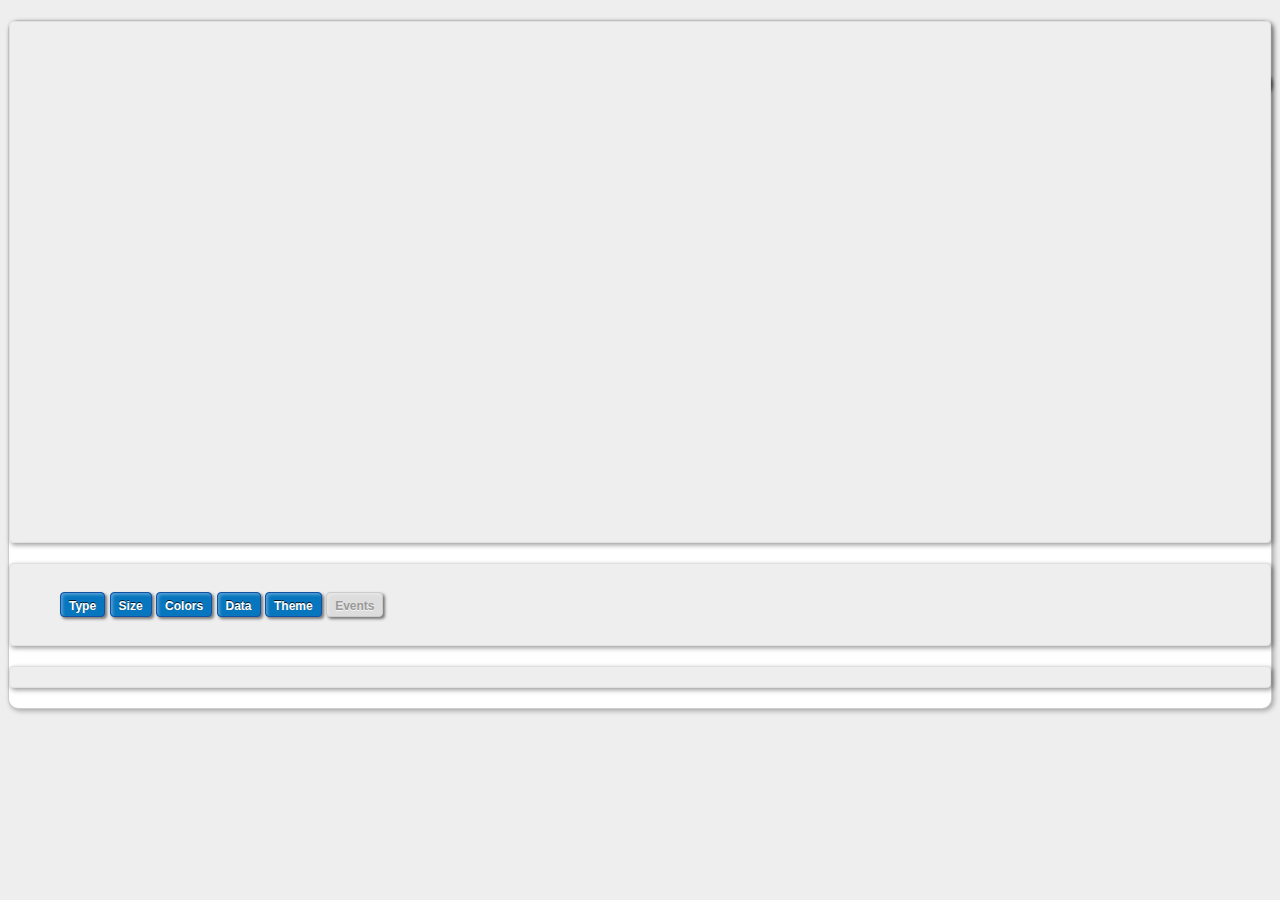
==== index.html @ 9b586f79 "in the middle of refactoring the jPicker calls" ====
<!DOCTYPE html>
<html class="no-js" lang="en">
<head>
	<meta charset="utf-8">
	<title>D3 Chart Builder</title>
	<meta name="description" content="">
	<meta name="author" content="">	
	<!--Microsoft. Delete if not required -->
	<meta http-equiv="cleartype" content="on">
	<meta http-equiv="X-UA-Compatible" content="IE=edge,chrome=1">
	<!-- Icons -->
	<link title="iPhone4" rel="apple-touch-icon-precomposed" sizes="114x114" href="img/ios-114.png">
	<link title="iPad" rel="apple-touch-icon-precomposed" sizes="72x72" href="img/ios-72.png">
	<link title="iPhone3" rel="apple-touch-icon-precomposed" href="img/ios.png">
	<link title="nokia" rel="shortcut icon" href="img/ios.png">
	<link title="Favicon" rel="shortcut icon" href="/favicon.ico">
	<!--iOS. Delete if not required -->
	<meta name="apple-mobile-web-app-capable" content="yes">
	<link rel="apple-touch-icon" href="/apple-touch-icon.png">
	<!-- Mobile viewport optimized: j.mp/bplateviewport -->	
	<meta name="viewport" content="width=device-width,initial-scale=1.0">
	<!-- CSS -->
	<link rel="stylesheet" href="css/style.css?v=1">
	<link rel="stylesheet" href="css/skin.css?v=1">
	<link rel="stylesheet" href="css/jPicker-1.1.6.min.css?v=1">
	<!-- jQuery and HTML5 script so IE knows how to style the html5 elements -->
	<script src="js/libs/jquery.js"></script>
	<script src="js/libs/d3.v3.min.js"></script>
	<script src="js/libs/html5.js"></script>
</head>
<body>
<div id="wrap">
    <!-- begin #content -->
    <div id="content">
    	<div class="page" role="main">

    		<section id="actionNav" class="grid">
	    		<nav role="navigation" class="grid-12">
	    			<ul>
	    				<li class="label">Build Options:</li>
	    				<li>
	    					<a class="icon-question-sign" name="#build-help">help</a>
							<div class="helpBox">
							    <div id="build-help">
							        <div class="helpContent">
							          	<h2>Build Options</h2>
							          	<p>In this menu you can:</p>
							          	<ol>
							          		<li><strong>Update Chart Preview:</strong> Once you make changes to the chart options, you can update the preview of the chart to see what it looks like.</li>
							          		<li><strong>Reset Chart:</strong> This button resets the entire interface back to the default settings.</li>
							          		<li><strong>Save Chnages:</strong> You can save your current chart. This will save to a cookie and can only store one chart at a time.</li>
							          		<li><strong>Load Saved Chart:</strong> If you have saved a chart you can quickly reload it.</li>
							          		<li><strong>Generate Chart Code:</strong> This will package up the chart for you as a zip file. This will include HTML, CSS and all the Javascript you need to embed the chart onto a webpage. If data has been uploaded, it will save that in a file in the "data" folder.</li>
							          	</ol>
							        </div>
							    </div>
							</div>
	    				</li>
						<li><input type="button" value="Update Chart Preview" class="btn rounded" id="build-update"></li>
						<li><input type="button" value="Reset Chart" class="btn rounded" id="build-reset"></li>
						<li><input type="button" value="Save Changes" class="btn rounded" id="build-save"></li>
						<li><input type="button" value="Load Saved Chart" class="btn rounded" id="build-load"></li>
						<li><input type="submit" value="Generate Chart Code" class="btn rounded" id="build-submit"></li>
					</ul>
	    		</nav>
    		</section>
    		
    		<section role="region" class="rounded">		   				
	 	   		<div class="grid">
	 	   			<div class="grid-9 chart-grid">
						<div class="module">
							<div id="chart-preview"></div>
							<style id="chart-style"></style>
						</div>
					</div>
					<div class="grid-3 last">
						<nav id="formNav" class="module">
							<ul>
								<li class="btn"><a href="#">Type</a></li>
								<li class="btn"><a href="#">Size</a></li>
								<li class="btn"><a href="#">Colors</a></li>
								<li class="btn"><a href="#">Data</a></li>
								<li class="btn"><a href="#">Theme</a></li>
								<li class="btn inactive"><a href="#">Events</a></li>
							</ul>
						</nav>
						
						<form class="form-stacked module" id="chart-settings">
							
							<!-- Chart Type -->
	 	   					<fieldset class="type">
							    <legend>Chart Type</legend>
								<ul>
							        <li>
							          	<label for="type-chart">Select Chart Type</label>
							          	<a class="icon-question-sign" name="#type-chart-help">help</a>
							          	<div class="helpBox">
							          		<div id="type-chart-help">
							          			<div class="helpContent">
							          				<h2>Chart Type</h2>
							          				<p>This allows you to select one of the available chart layouts. Each layout type will have one or more variations. This can be changed from the select box that appears once the primary layout has been chosen.</p>
							          				<p class="chart-pie">help for the pie chart</p>
							          				<p class="chart-pack">help for the pack chart</p>
							          				<p class="chart-sunburst">help for the sunburst chart</p>
							          				<p class="chart-force">help for the force chart</p>
							          				<p class="chart-area">help for the area chart</p>
							          				<p class="chart-bar">help for the bar chart</p>
							          				<p class="chart-chord">help for the chord chart</p>
							          			</div>
							          		</div>
							          	</div>
							          	<select id="type-chart" name="type-chart" class="required">
											<option value="0" data-allowed="none" selected="selected">-- select a chart type --</option>
								            <option value="pie" data-allowed="both">Pie</option>
											<option value="pack" data-allowed="nested">Pack</option>
											<option value="sunburst" data-allowed="nested">Sunburst</option>
											<option value="force" data-allowed="nested">Force</option>
											<option value="area" data-allowed="quantitative">Area</option>
											<option value="bar" data-allowed="quantitative">Bar</option>
											<option value="chord" data-allowed="matrix">Chord</option>
							            </select>
							            <span class="error" title="type-chart"></span>
							        </li>
							        <!--
									<li class="type-settings pie">
										<label for="type-chart-pie">Pie Type</label>
										<a class="icon-question-sign" name="#type-chart-pie-help">help</a>
							          	<div class="helpBox">
							          		<div id="type-chart-pie-help">
							          			<div class="helpContent">
							          				<h2>Pie Charts</h2>
							          				<p>This chart will give you a basic pie chart layout. For more about <a href="http://en.wikipedia.org/wiki/Pie_chart">pie charts</a>.</p>
							          				<p>Pie charts have an <a href="http://en.wikipedia.org/wiki/Ordinal_scale#Ordinal_scale">ordinal data</a> structure. This can either be a flat ordinal scale, or nested.</p>
							          			</div>
							          		</div>
							          	</div>
										<select id="type-chart-pie" name="type-chart-pie">
											<option value="pie" selected="selected">Pie</option>
											<option value="donut">Donut</option>
										</select>
									</li>
									-->
									<li class="type-settings pack">
										<label for="type-chart-pack">Pack Type</label>
										<a class="icon-question-sign" name="#type-chart-pack-help">help</a>
							          	<div class="helpBox">
							          		<div id="type-chart-pack-help">
							          			<div class="helpContent">
							          				<h2>Pack Charts</h2>
							          				<p>Pack charts lay out data in clusters. There are two types of Pack charts.</p>
							          				<ol>
							          					<li>Standard Pack layout - each level of the data is clustered together.</li>
							          					<li>Pack layout - these charts <em>flatten</em> the data. Each data set group is represented by a different color.</li>
							          				</ol>
							          				<p>The Pack layout takes only <a href="http://en.wikipedia.org/wiki/Ordinal_scale#Ordinal_scale">ordinal data</a> sets that are nested in nature.</p>
							          			</div>
							          		</div>
							          	</div>
										<select id="type-chart-pack" name="type-chart-pack">
											<option value="pack" selected="selected">Nested</option>
											<option value="bubble">Flat (bubble)</option>
										</select>
									</li>
									<!--
									<li class="type-settings sunburst">
										<label for="type-chart-sunburst">Sunburst Type</label>
										<a class="icon-question-sign" name="#type-chart-sunburst-help">help</a>
							          	<div class="helpBox">
							          		<div id="type-chart-sunburst-help">
							          			<div class="helpContent">
							          				<h2>Sunburst Chart</h2>
							          				<p>The <a href="http://en.wikipedia.org/wiki/Pie_chart#Ring_chart_.2F_Multilevel_pie_chart">Sunburst (Ring Chart)</a> is essentially a pie chart that displays multiple levels of data.</p>
							          				<p>The Sunburst layout takes only <a href="http://en.wikipedia.org/wiki/Ordinal_scale#Ordinal_scale">ordinal data</a> sets that are nested in nature.</p>
							          			</div>
							          		</div>
							          	</div>
										<select id="type-chart-sunburst" name="type-chart-sunburst">
											<option value="" selected="selected"></option>
											<option value=""></option>
										</select>
									</li>
									-->
									<!--
									<li class="type-settings force">
										<label for="type-chart-force">Force Type</label>
										<a class="icon-question-sign" name="#type-chart-force-help">help</a>
							          	<div class="helpBox">
							          		<div id="type-chart-force-help">
							          			<div class="helpContent">
							          				<h2>Force Chart</h2>
							          				<p>The force layout is represents a tree structure. The Force layout takes only <a href="http://en.wikipedia.org/wiki/Ordinal_scale#Ordinal_scale">ordinal data</a> sets that are nested in nature.</p>
							          			</div>
							          		</div>
							          	</div>
										<select id="type-chart-force" name="type-chart-force">
											<option value="" selected="selected">collapsable</option>
											<option value="">non-collapsable</option>
										</select>
									</li>
									-->
									<!--
									<li class="type-settings area">
										<label for="type-chart-area">Area Type</label>
										<a class="icon-question-sign" name="#type-chart-area-help">help</a>
							          	<div class="helpBox">
							          		<div id="type-chart-area-help">
							          			<div class="helpContent">
							          				<h2>Area chart</h2>
							          				<p>The Area chart plots flat data. It draws a coloured area beneath it to represent the data values.</p>
							          				<p>This chart type takes both <a href="http://en.wikipedia.org/wiki/Ordinal_scale#Ordinal_scale">ordinal</a> and <a href="http://en.wikibooks.org/wiki/Statistics/Different_Types_of_Data/Quantitative_and_Qualitative_Data">quantitative</a> data sets.</p>
							          				<p>These chart types can have multiple scale and range definitions (to be completed....)</p>
							          			</div>
							          		</div>
							          	</div>
										<select id="type-chart-area" name="type-chart-area">
											<option value="" selected="selected">plain</option>
											<option value="">data points</option>
										</select>
									</li>
									-->
									<!--
									<li class="type-settings bar">
										<label for="type-chart-bar">Bar Type</label>
										<a class="icon-question-sign" name="#type-chart-bar-help">help</a>
							          	<div class="helpBox">
							          		<div id="type-chart-bar-help">
							          			<div class="helpContent">
							          				<h2>Bar Chart</h2>
							          				<p>The Bar chart plots flat data. It draws a tower to represent each of the data values.</p>
							          				<p>This chart type takes <a href="http://en.wikipedia.org/wiki/Ordinal_scale#Ordinal_scale">ordinal</a> data.</p>
							          				<p>These chart types can have multiple scale and range definitions (to be completed....)</p>
							          			</div>
							          		</div>
							          	</div>
										<select id="type-chart-bar" name="type-chart-bar">
											<option value="" selected="selected">normal</option>
											<option value="">stacked</option>
										</select>
									</li>
									-->
									<!--
									<li class="type-settings chord">
										<label for="type-chart-chord">Chord Type</label>
										<a class="icon-question-sign" name="#type-chart-chord-help">help</a>
							          	<div class="helpBox">
							          		<div id="type-chart-chord-help">
							          			<div class="helpContent">
							          				<h2>Chord Chart</h2>
							          				<p>The Chord chart represents connections between data set members. Each member can have a value mapped to another member.</p>
							          				<p>The data groups are represented by the solid arcs on the outside of the chart. Each <em>chord</em> connects two data groups. The width of the chord at the base of the arc represents the relative size of the data compared with the total size of the data set. A chord that does not connect with another data group represents data in a group that maps to itself.</p>
							          				<p>The data that the chord chart takes is usually defined as a mtrix of values.</p>
							          			</div>
							          		</div>
							          	</div>
										<select id="type-chart-chord" name="type-chart-chord">
											<option value="" selected="selected">normal</option>
										</select>
									</li>
									-->
								</ul>
							</fieldset>
							
							<!-- Chart Size -->
							<fieldset class="size">
								<legend>Chart Size</legend>
								<ul>
									<li>
							          	<label for="size-height">Chart Height</label>
							          	<a class="icon-question-sign" name="#size-height-help">help</a>
							          	<div class="helpBox">
							          		<div id="size-height-help">
							          			<div class="helpContent">
							          				<h2>Chart Height</h2>
							          				<p>Sets the height of the chart. This number incorporates any padding that is added to the chart.</p>
							          				<p>This number is a measurement in pixels.</p>
							          				<p class="chart-force">The height of the <strong>Force chart</strong>. The center position of the chart will fall exactly halfway of this setting. Note: The data size and the force setting on the chart wil define the extent of the height of this chart.</p>
							          				<p class="chart-area">The height of the <strong>Area chart</strong>. The Y-axis is determined by this value minus the padding.</p>
							          				<p class="chart-bar">The height of the <strong>Bar chart</strong>. The Y-axis is determined by this value minus the padding.</p>
							          				<p class="chart-chord">The height of the <strong>Chord chart</strong>. The radius of the chart is determined by the height minus the padding</p>
							          			</div>
							          		</div>
							          	</div>
							            <input type="text" size="20" class="small required" name="size-height" id="size-height" value="700" placeholder="select chart height">
							            <span class="error" title="size-height"></span>
							        </li>
									<li>
							          	<label for="size-width">Chart Width</label>
							          	<a class="icon-question-sign" name="#size-width-help">help</a>
							          	<div class="helpBox">
							          		<div id="size-width-help">
							          			<div class="helpContent">
							          				<h2>Chart Width</h2>
							          				<p>Sets the height of the chart. This number incorporates any padding that is added to the chart.</p>
							          				<p>This number is a measurement in pixels.</p>
							          				<p class="chart-force">The width of the <strong>Force chart</strong>. The center position of the chart will fall exactly halfway of this setting. Note: The data size and the force setting on the chart wil define the extent of the width of this chart.</p>
							          				<p class="chart-area">The width of the <strong>Area chart</strong>. The X-axis is determined by this value minus the padding.</p>
							          				<p class="chart-bar">The width of the <strong>Bar chart</strong>. The X-axis is determined by this value minus the padding.</p>
							          				<p class="chart-chord">The width of the <strong>Chord chart</strong>. The radius of the chart is determined by the width minus the padding</p>
							          			</div>
							          		</div>
							          	</div>
							            <input type="text" size="20" class="small required" name="size-width" id="size-width" value="700" placeholder="select chart width">
							            <span class="error" title="size-width"></span>
							        </li>
									<li>
							          	<label for="size-outer-radius">Chart Outer Radius</label>
							          	<a class="icon-question-sign" name="#size-outer-radius-help">help</a>
							          	<div class="helpBox">
							          		<div id="size-outer-radius-help">
							          			<div class="helpContent">
							          				<h2>Chart Outer Radius</h2>
							          				<p>For circular charts such as the pie and sunburst layouts, this is the radius of the outer ring of the chart.</p>
							          				<p>This number is a measurement in pixels.</p>
													<p class="chart-pie">The <strong>Pie chart</strong> outer radius is the full extent of the chart. The labels exist outside of this measurement.</p>
													<p class="chart-pack">The <strong>Pack chart</strong> outer radius is the full extent of the chart. For the regular "nested" chart this represents the radius of the outermost circle on the chart. For the Flat (or bubble) chart. This value represents the bounding space that the data fits into.</p>
													<p class="chart-pack">This is the setting for the chart size and the data on it. Due to the nature of this chart, the padding setting is inert and will not affect this setting.</p>
													<p class="chart-sunburst">The <strong>Sunburst chart</strong> outer radius is the full extent of the chart.</p>
													<p class="chart-force">The outer radius has no affect on the <strong>Force chart</strong>.</p>
													<p class="chart-area">The outer radius has no affect on the <strong>Area chart</strong>.</p>
													<p class="chart-bar">The outer radius has no affect on the <strong>Bar chart</strong>.</p>
													<p class="chart-chord">The outer radius has no affect on the <strong>Chord chart</strong>.</p>
							          			</div>
							          		</div>
							          	</div>
							            <input type="text" size="20" class="small required" name="size-outer-radius" id="size-outer-radius" value="280" placeholder="select chart radius">
							            <span class="error" title="size-outer-radius"></span>
							        </li>
									<li>
							          	<label for="size-inner-radius">Chart Inner Radius</label>
							          	<a class="icon-question-sign" name="#size-inner-radius-help">help</a>
							          	<div class="helpBox">
							          		<div id="size-inner-radius-help">
							          			<div class="helpContent">
							          				<h2>Chart Inner Radius help</h2>
							          				<p>For charts that have an inner radius, this is the size in pixels of that radius.</p>
							          				<p>The pie chart can be turned into a donut chart by setting this attribute.</p>
													<p class="chart-pie">The <strong>Pie chart</strong> inner radius measures the gap in the middle of the chart. 0 is a perfect pie chart, Any positive number makes this chart a <em>donut</em>.</p>
													<p class="chart-pack">The <atrong>Pack chart</strong> does not use the inner radius property.</p>
													<p class="chart-sunburst">The <strong>Sunburst chart</strong> inner radius does not do anything. The area in the middle of the chart is determined by the structure of the data.</p>
													<p class="chart-force">The inner radius has no affect on the <strong>Force chart</strong>.</p>
													<p class="chart-area">The inner radius has no affect on the <strong>Area chart</strong>.</p>
													<p class="chart-bar">The inner radius has no affect on the <strong>Bar chart</strong>.</p>
													<p class="chart-chord">The inner radius on the <strong>Chord chart</strong> adjusts the spaces between the arc groups. The recommended values are between 0 and 10. 100 is the maximum value.</p>
							          			</div>
							          		</div>
							          	</div>
							            <input type="text" size="20" class="small required" name="size-inner-radius" id="size-inner-radius" value="10" placeholder="select chart radius">
							            <span class="error" title="size-inner-radius"></span>
							        </li>
									<li>
							          	<label for="size-padding">Chart Padding</label>
							          	<a class="icon-question-sign" name="#size-padding-help">help</a>
							          	<div class="helpBox">
							          		<div id="size-padding-help">
							          			<div class="helpContent">
							          				<h2>Chart Padding</h2>
							          				<p>This is the padding space between the edges of the chart. This attribute helps create free space around the edges of the chart.</p>
							          				<p class="chart-pie">For the Pie chart the padding will push the radius smaller if the outer-radius plus padding is larger than either the width or height setting.</p>
							          				<p class="chart-pack">This has no affect on the <strong>Pack chart</strong>. To set the spacing between the data points, use the <strong>data spacing</strong> attribute in the chart theme tab.</p>
							          				<p class="chart-sunburst">The <strong>Sunburst chart</strong> padding has no effect (Although this may be implemented in a future release.).</p>
							          				<p class="chart-force">The padding has no affect on the <strong>Force chart</strong>. The extent of the chart in relation to the width and height are determined by the data set and the force between each of the chart nodes.</p>
							          				<p class="chart-area">The <strong>Area chart</strong> padding will determine the space between the chart and the outer edge.</p>
							          				<p class="chart-bar">The <strong>Bar chart</strong> padding will determine the space between the chart and the outer edge.</p>
							          				<p class="chart-chord">The <strong>Chord chart</strong> padding will determine the space between the chart and the outer edge.</p>
							          			</div>
							          		</div>
							          	</div>
							            <input type="text" size="20" class="small required" name="size-padding" id="size-padding" value="20" placeholder="select chart padding">
							            <span class="error" title="size-padding"></span>
							        </li>
								</ul>
							</fieldset>
							
							<!-- Color Options -->
							<fieldset class="color">
								<legend>Chart Colors</legend>
								<ul>
									<li>
										<label>Chart Color Scheme</label>
										<a class="icon-question-sign" name="#color-scheme-help">help</a>
							          	<div class="helpBox">
							          		<div id="color-scheme-help">
							          			<div class="helpContent">
							          				<h2>Color Scheme</h2>
							          				<p>There are a number of pre-set color schemes defined. These color schemes color the data and chart components. A pre-set color scheme can be modified, or you can create your own one from scratch.</p>
							          				<p>To customise a color scheme, you can add or remove colour blocks, or simply re-define the palette size. The colors that are represented in the scheme are represented by the tiles at the bottom of this panel. To change a tiles colour, click on it and select a colour from the colour picker.</p>
													<p class="chart-pie">The color scheme on a <strong>Pie chart</strong> controls the data segments or <em>wedges</em> of the chart.</p>
													<p class="chart-pack">The "Nested" <strong>Pack chart</strong> uses only the first two colours in the scheme. The first is the background of the data groups, and the second the background of the data points.</p>
													<p class="chart-pack">The "Flat" <strong>Pack chart</strong> uses each colour in the scheme to represent the data of each group. The colours relate to the first level of data.</p>
													<p class="chart-sunburst">The <strong>Sunburst chart</strong> colour scheme represents each group in the data set. Each child data set that does not have any children of it's own will also inherit the same colur as it's parent.</p>
													<p class="chart-force">The <strong>Force chart</strong> colour scheme uses only the first 4 values of the palette. These are:</p>
													<ol class="chart-force">
														<li>The colour of the "group" nodes.</li>
														<li>The colour of the "group" node when collapsed.</li>
														<li>The colour of the data nodes.</li>
														<li>The colour of the "branches" on the tree.</li>
													</ol>
													<p class="chart-area">The <strong>Area chart</strong> colour scheme uses only the first 3 values of the palette. These are:</p>
													<ol class="chart-area">
														<li>The colour of the are underneath the data points.</li>
														<li>The colour of the line that connects the data points on the graph and the border colour of each of the data point circles.</li>
														<li>The colour of the circles that lie on each of the data points.</li>														
													</ol>
													<p class="chart-area">(In the future this chart will suport multiple categories, and the colour scheme will represent the colour of each data group. At that point the current values of the them may be whiched out to the theme object.)</p>
													<p class="chart-area">The <strong>Bar chart</strong> colour scheme uses only the first value of the palette. (In the future this chart will suport multiple categories, and the colour scheme will represent the colour of each data group.)</p>
													<p class="chart-chord">The color scheme on a <strong>Chord chart</strong> controls the data segments on the outer arc of the chart. The "chords" or inner arcs that join the edges of the circle will generally pick up the colour of the smallest data group. These "chords" have a reduced opacity from the outer arcs.</p>
							          			</div>
							          		</div>
							          	</div>
										<select id="color-scheme" name="color-scheme">
								            <option value="0">Custom</option>
											<option value="scheme1" selected="selected">Scheme 1</option>
											<option value="scheme2">Scheme 2</option>
											<option value="scheme3">Scheme 3</option>
											<option value="scheme4">Scheme 4</option>
											<option value="scheme5">Scheme 5</option><!-- Multicam -->
											<option value="scheme6">Scheme 6</option>
											<option value="scheme7">Scheme 7</option>
											<option value="scheme8">Scheme 8</option>
											<option value="scheme9">Scheme 9</option>
											<option value="scheme10">Scheme 10</option>
							            </select>
									</li>
									<li>
										<label>Color Palette Size</label>
										<a class="icon-question-sign" name="#color-palette-size-help">help</a>
							          	<div class="helpBox">
							          		<div id="color-palette-size-help">
							          			<div class="helpContent">
							          				<h2>Palette Size</h2>
							          				<p>There are 5 palette sizes that you can choose from. A pre-set colour scheme has it's own set size. This option lets you restrict or expand the pre-set colour scheme's size.</p>
							          				<p>The values are: 5, 10, 15, 20 and 30.</p>
							          			</div>
							          		</div>
							          	</div>
										<select id="color-palette-size" name="color-palette-size" class="small">
											<option value="0">auto</option>
								            <option value="5" selected="selected">5</option>
											<option value="10">10</option>
											<option value="15">15</option>
											<option value="20">20</option>
											<option value="30">30</option>
							            </select>
									</li>
									<li>
										<label>Add/Remove colors</label>
										<a class="icon-question-sign" name="#color-add-remove-help">help</a>
							          	<div class="helpBox">
							          		<div id="color-add-remove-help">
							          			<div class="helpContent">
							          				<h2>Add/Remove Colors</h2>
							          				<p>Add or remove colours from the current color scheme. If a another pre-defined colour scheme is chosen, then the amount of colours shown below are equal to that colour scheme's native size. Adding or removing or editing colours from a new pre-set colour scheme will need to be re-done.</p>
							          				<p>If you edit a colour and then remove it from the current selection, the changed colour will still exist (but not be imported into the chart). If you click the add colour button, it will then show the old colour.</p>
							          			</div>
							          		</div>
							          	</div>
										<div>
											<input type="button" class="btn" id="color-add" name="color-add" value="add color" />
											<input type="button" class="btn" id="color-remove" name="color-remove" value="remove color" />
										</div>
									</li>
									<li>
										<div class="palette">
											<ol>
												<li class="color"><input type="text" size="20"></li>
												<li class="color"><input type="text" size="20"></li>
												<li class="color"><input type="text" size="20"></li>
												<li class="color"><input type="text" size="20"></li>
												<li class="color"><input type="text" size="20"></li>
												<li class="color"><input type="text" size="20"></li>
												<li class="color"><input type="text" size="20"></li>
												<li class="color"><input type="text" size="20"></li>
												<li class="color"><input type="text" size="20"></li>
												<li class="color"><input type="text" size="20"></li>
												<li class="color"><input type="text" size="20"></li>
												<li class="color"><input type="text" size="20"></li>
												<li class="color"><input type="text" size="20"></li>
												<li class="color"><input type="text" size="20"></li>
												<li class="color"><input type="text" size="20"></li>
												<li class="color"><input type="text" size="20"></li>
												<li class="color"><input type="text" size="20"></li>
												<li class="color"><input type="text" size="20"></li>
												<li class="color"><input type="text" size="20"></li>
												<li class="color"><input type="text" size="20"></li>
												<li class="color"><input type="text" size="20"></li>
												<li class="color"><input type="text" size="20"></li>
												<li class="color"><input type="text" size="20"></li>
												<li class="color"><input type="text" size="20"></li>
												<li class="color"><input type="text" size="20"></li>
												<li class="color"><input type="text" size="20"></li>
												<li class="color"><input type="text" size="20"></li>
												<li class="color"><input type="text" size="20"></li>
												<li class="color"><input type="text" size="20"></li>
												<li class="color"><input type="text" size="20"></li>
												<li class="color"><input type="text" size="20"></li>
												<li class="color"><input type="text" size="20"></li>
											</ol>											
										</div>
									</li>									
								</ul>
							</fieldset>
							
							<!-- Data Options -->
							<fieldset class="data">
								<legend>Data Options</legend>
								<ul>
									<li>
							          	<label for="data-source">Data Source</label>
							          	<a class="icon-question-sign" name="#data-source-help">help</a>
							          	<div class="helpBox">
							          		<div id="data-source-help">
							          			<div class="helpContent">
							          				<h2>Data Source</h2>
							          				<p>There are 3 different sources of data available.</p>
							          				<ol>
							          					<li>Dummy</li>
							          					<li>URL</li>
							          					<li>File Upload</li>							          					
							          				</ol>
							          				<p>Once you have chosen your data set, click on the <strong>Update Chart Preview</strong> button to see the new data.</p>
							          				<p>Dummy data allows you to select from a list of dummy data sets so that you can start working on a chart design straight away. If Dummy data is set, then the program will select the most appropriate data for the current chart. If you wish to change to a different dummy data structure, there are a list of options in the <strong>Data Structure</strong> field.</p>
							          				<p>Pointing to a URL resouce to generate a chart from data that may exist on a 3rd party domain.</p>
							          				<p>You can also choose to uplaod data from a file from your computer. Different charts may only expect certain file types. Generally .json, .csv and .tsv files are supported.</p>
							          			</div>
							          		</div>
							          	</div>
							            <select id="data-source" name="data-source">
								            <option value="dummy" selected="selected">Dummy Data</option>
											<option value="url" >URL</option>
											<option value="file">Upload File</option>
							            </select>
							        </li>
									<li class="data-source dummy">
										<div class="flat">
								          	<label for="data-dummy-flat">Flat Data</label>
								          	<a class="icon-question-sign" name="#data-dummy-flat-help">help</a>
								          	<div class="helpBox">
								          		<div id="data-dummy-flat-help">
								          			<div class="helpContent">
								          				<h2>Data Dummy Flat</h2>
								          				<p>Here you can choose from 3 different flat data sets. These data sets are <strong><a href="http://en.wikipedia.org/wiki/Ordinal_scale#Ordinal_scale">ordinal</a></strong> and can only be chosen to be used on charts that support ordinal scales.</p>
								          				<p class="chart-pie">This data <strong>must</strong> be ordinal on one axis for the <strong>Pie chart</strong>. It can be either "Nested" or "Flat".</p>
								          				<p class="chart-pack">This data <strong>must</strong> be ordinal on one axis for the <strong>Pack chart</strong>. This chart must use "Nested" data.</p>
								          				<p class="chart-area">The <strong>Area chart</strong> only takes flat data. This can be "ordinal" or "quantitative".</p>
								          				<p class="chart-bar">The <strong>Bar chart</strong> only takes flat data. This can be "ordinal" or "quantitative".</p>
								          			</div>
								          		</div>
								          	</div>
								            <select id="data-dummy-flat" name="data-dummy-flat">
									            <option value="data/data1.json" selected="selected">data set 1</option>
												<option value="data/data2.json">data set 2</option>
												<option value="data/data3.json">data set 3</option>
								            </select>
							        	</div>
							        	<div class="nested">
							        		<label for="data-dummy-nested">Nested Data</label>
							        		<a class="icon-question-sign" name="#data-dummy-nested-help">help</a>
								          	<div class="helpBox">
								          		<div id="data-dummy-nested-help">
								          			<div class="helpContent">
								          				<h2>Data Nested</h2>
								          				<p>Here you can choose from 3 different nested data sets. These data sets are <strong><a href="http://en.wikipedia.org/wiki/Ordinal_scale#Ordinal_scale">ordinal</a></strong> and can only be chosen to be used on charts that support ordinal scales.</p>
								          				<p class="chart-pie">Nested data on the <strong>Pie</strong> will show each level of data at a time. To explore each data category further - click on the segment and it will <em>drill down</em> into that category.</p>
								          				<p class="chart-pack">This is the only dummy data allowed for the <strong>Pack chart</strong>.</p>
								          				<p class="chart-sunburst">This is the only dummy data allowed for the <strong>Sunburst chart</strong>.</p>
								          				<p class="chart-force">This is the only dummy data allowed for the <strong>Force chart</strong>.</p>
								          			</div>
								          		</div>
								          	</div>
								            <select id="data-dummy-nested" name="data-dummy-nested">
									            <option value="data/flare1.json" selected="selected">data set 1</option>
												<option value="data/flare2.json">data set 2</option>
												<option value="data/flare3.json">data set 3</option>
								            </select>
							        	</div>
							        	<div class="quantitative">
							        		<label for="data-dummy-quantitative">Quantitative Data</label>
							        		<a class="icon-question-sign" name="#data-dummy-quantitative-help">help</a>
								          	<div class="helpBox">
								          		<div id="data-dummy-quantitative-help">
								          			<div class="helpContent">
								          				<h2>Data Quantitative</h2>
								          				<p>Here you can choose from 3 different Quantitative data sets. These data sets consist of purely numerical value pairs and a primarily used for the <strong>Area</strong>, <strong>Bar</strong> and <strong>Line</strong> charts.</p>
								          				<p class="chart-area">The <strong>Area chart</strong> only takes flat data. This can be "ordinal" or "quantitative".</p>
								          				<p class="chart-bar">The <strong>Bar chart</strong> only takes flat data. This can be "ordinal" or "quantitative".</p>
								          			</div>
								          		</div>
								          	</div>
								            <select id="data-dummy-quantitative" name="data-dummy-quantitative">
									            <option value="data/data1.csv" selected="selected">data set 1</option>
												<option value="data/data2.csv">data set 2</option>
								            </select>
							        	</div>
							        	<div class="matrix">
							        		<label for="data-dummy-matrix">Matrix Data</label>
							        		<a class="icon-question-sign" name="#data-dummy-matrix-help">help</a>
								          	<div class="helpBox">
								          		<div id="data-dummy-matrix-help">
								          			<div class="helpContent">
								          				<h2>Data Matrix</h2>
								          				<p>Here you can choose from 3 different Matrix data sets. These data sets consist of a martix of values that point to each other. They can represent the relationship between many different groups. One example would be how sets of populations compare to each other.</p>
								          				<p class="chart-chord">This is the only dummy data set allowed for the <strong>Chord chart</strong>.</p>
								          			</div>
								          		</div>
								          	</div>
								            <select id="data-dummy-matrix" name="data-dummy-matrix">
									            <option value="data/matrix.json" selected="selected">data set 1</option>
												<option value="data/matrix2.json">data set 2</option>
												<option value="data/matrix3.json">data set 3</option>
								            </select>
							        	</div>
							        </li>
									<li class="data-source url">
							          	<label for="data-url">Data URL</label>
							          	<a class="icon-question-sign" name="#data-url-help">help</a>
							          	<div class="helpBox">
							          		<div id="data-url-help">
							          			<div class="helpContent">
							          				<h2>Data Url</h2>
							          				<p>Add a URL to point to a data resource.</p>
							          				<p class="chart-pie">This data set must return data that is ordinal on one axis for the <strong>Pie chart</strong>. Values can be set in the <strong>data structure</strong> field.</p>
							          				<p class="chart-pack">This data set must return data that is ordinal on one axis for the <strong>Pack chart</strong>. Values can be set in the <strong>data structure</strong> field.</p>
							          				<p class="chart-sunburst">This data set must return data that is ordinal on one axis for the <strong>Sunburst chart</strong>. Values can be set in the <strong>data structure</strong> field.</p>
							          				<p class="chart-area">The <strong>Area chart</strong> only takes flat data. This can be "ordinal" or "quantitative".</p>
							          				<p class="chart-bar">The <strong>Bar chart</strong> only takes flat data. This can be "ordinal" or "quantitative".</p>	
							          				<p class="chart-chord">The <strong>Chord chart</strong> only takes data as a matrix of connected values.</p>   
							          			</div>
							          		</div>
							          	</div>
							            <input type="text" size="20" name="data-url" id="data-url" placeholder="URL of the data">
							        </li>
									<li class="data-source file">
							          	<label for="data-file">Select Data File <small>(.json, .csv, .tsv)</small></label>
							          	<a class="icon-question-sign" name="#data-file-help">help</a>
							          	<div class="helpBox">
							          		<div id="data-file-help">
							          			<div class="helpContent">
							          				<h2>Data File</h2>
							          				<p>Upload a file that contains data. Check first that the file has the correct format and data structure for the current chart.</p>
							          				<p class="chart-pie">This data set must return data that is ordinal on one axis for the <strong>Pie chart</strong>. Values can be set in the <strong>data structure</strong> field.</p>
							          				<p class="chart-pack">This data set must return data that is ordinal on one axis for the <strong>Pack chart</strong>. Values can be set in the <strong>data structure</strong> field.</p>
							          				<p class="chart-area">The <strong>Area chart</strong> only takes flat data. This can be "ordinal" or "quantitative".</p>
							          				<p class="chart-bar">The <strong>Bar chart</strong> only takes flat data. This can be "ordinal" or "quantitative".</p>
							          				<p class="chart-chord">The <strong>Chord chart</strong> only takes data as a matrix of connected values.</p>   
							          			</div>
							          		</div>
							          	</div>
							          	<input type="file" size="12" id="data-file" name="data-file">
							        </li>
									<li>
							          	<label for="data-structure">Data Structure</label>
							          	<a class="icon-question-sign" name="#data-structure-help">help</a>
							          	<div class="helpBox">
							          		<div id="data-structure-help">
							          			<div class="helpContent">
							          				<h2>Data Structure</h2>
							          				<p>This is where you can set the data structure for the graph. Charts that use a JSON format require the data fields to be defined. The default JSON structure is as such:</p>
							          				<p><strong>Flat example:</strong></p>

							          				<code>							          				
							          						{<br>
							          						    &nbsp;&nbsp;&nbsp;&nbsp;name : (string),<br>
							          						    &nbsp;&nbsp;&nbsp;&nbsp;value : (number)<br>						          						        							          		
							          					}							          					
							          				</code>
							          				<p><strong>Nested example:</strong></p>
							          				<code>							          				
							          						{<br>
							          						    &nbsp;&nbsp;&nbsp;&nbsp;name : (string),<br>
							          						    &nbsp;&nbsp;&nbsp;&nbsp;children : {<br>
							          						        &nbsp;&nbsp;&nbsp;&nbsp;&nbsp;&nbsp;&nbsp;&nbsp;name : (string),<br>
							          						        &nbsp;&nbsp;&nbsp;&nbsp;&nbsp;&nbsp;&nbsp;&nbsp;value : (number)<br>
							          					    	&nbsp;&nbsp;&nbsp;&nbsp;}<br>
							          					}							          					
							          				</code>
							          				<p class="chart-pie">The <strong>Pie chart</strong> uses the <em>name</em> field as the ordinal axis (or naming field) and the <em>value</em> field as the field values.</p>
							          			</div>
							          		</div>
							          	</div>
							            <select id="data-structure" name="data-structure">
								            <option value="flat" selected="selected">Ordinal Flat</option>
											<option value="nested">Ordinal Nested</option>
											<option value="quantitative">Quantitative</option>
											<option value="matrix">Matrix</option>
							            </select>
							        </li>
									<li class="data-attributes name">
							          	<label for="data-name">Data Name</label>
							          	<a class="icon-question-sign" name="#data-name-help">help</a>
							          	<div class="helpBox">
							          		<div id="data-name-help">
							          			<div class="helpContent">
							          				<h2>Data Name</h2>
							          				<p>This defines what atrribute in the data object takes the <strong>name</strong> of the data set. In the code example it is the value in red.</p>
							          				<p><strong>Nested example:</strong></p>
							          				<code>							          				
							          						{<br>
							          						    &nbsp;&nbsp;&nbsp;&nbsp;<strong>name</strong> : (string),<br>
							          						    &nbsp;&nbsp;&nbsp;&nbsp;children : {<br>
							          						        &nbsp;&nbsp;&nbsp;&nbsp;&nbsp;&nbsp;&nbsp;&nbsp;name : (string),<br>
							          						        &nbsp;&nbsp;&nbsp;&nbsp;&nbsp;&nbsp;&nbsp;&nbsp;value : (number)<br>
							          					    	&nbsp;&nbsp;&nbsp;&nbsp;}<br>
							          					}<br>							          					
							          				</code>
							          				<p class="chart-pie">The "ordinal" scale of the <strong>Pie chart</strong>.</p>
							          			</div>							          			
							          		</div>
							          	</div>
							            <input type="text" size="20" name="data-name" id="data-name" placeholder="select the name of a data item" value="name">
							        </li>
									<li class="data-attributes value">
							          	<label for="data-value">Data Value</label>
							          	<a class="icon-question-sign" name="#data-value-help">help</a>
							          	<div class="helpBox">
							          		<div id="data-value-help">
							          			<div class="helpContent">
							          				<h2>Data Value</h2>
							          				<p>This defines what atrribute in the data object takes the <strong>value</strong> of the data set. In the code example it is the value in red.</p>
							          				<p><strong>Nested example:</strong></p>
							          				<code>							          				
							          						{<br>
							          						    &nbsp;&nbsp;&nbsp;&nbsp;name : (string),<br>
							          						    &nbsp;&nbsp;&nbsp;&nbsp;children : {<br>
							          						        &nbsp;&nbsp;&nbsp;&nbsp;&nbsp;&nbsp;&nbsp;&nbsp;name : (string),<br>
							          						        &nbsp;&nbsp;&nbsp;&nbsp;&nbsp;&nbsp;&nbsp;&nbsp;<strong>value</strong> : (number)<br>
							          					    	&nbsp;&nbsp;&nbsp;&nbsp;}<br>
							          					}<br>							          				
							          				</code>
							          				<p class="chart-pie">The "quntitative" scale of the <strong>Pie chart</strong>.</p>
							          			</div>
							          		</div>
							          	</div>
							            <input type="text" size="20" name="data-value" id="data-value" placeholder="select the value of a data item" value="size">
							        </li>
									<li class="data-attributes children">
							          	<label for="data-children">Data Children</label>
							          	<a class="icon-question-sign" name="#data-children-help">help</a>
							          	<div class="helpBox">
							          		<div id="data-children-help">
							          			<div class="helpContent">
							          				<h2>Data Children</h2>
							          				<p>This defines what atrribute in the data object defines the <strong>children</strong> in each layer of the data set. In the code example it is the value in red.</p>
							          				<p><strong>Nested example:</strong></p>
							          				<code>							          				
							          						{<br>
							          						    &nbsp;&nbsp;&nbsp;&nbsp;name : (string),<br>
							          						    &nbsp;&nbsp;&nbsp;&nbsp;<strong>children</strong> : {<br>
							          						        &nbsp;&nbsp;&nbsp;&nbsp;&nbsp;&nbsp;&nbsp;&nbsp;name : (string),<br>
							          						        &nbsp;&nbsp;&nbsp;&nbsp;&nbsp;&nbsp;&nbsp;&nbsp;value : (number)<br>
							          					    	&nbsp;&nbsp;&nbsp;&nbsp;}<br>
							          					}							          					
							          				</code>
							          			</div>
							          		</div>
							          	</div>
							            <input type="text" size="20" name="data-children" id="data-children" placeholder="select the child name of a data item" value="group">
							        </li>
							        <li class="data-attributes x">
							          	<label for="data-x">Data X</label>
							          	<a class="icon-question-sign" name="#data-x-help">help</a>
							          	<div class="helpBox">
							          		<div id="data-x-help">
							          			<div class="helpContent">
							          				<h2>Data X</h2>
							          				<p>This defines what atrribute in the data object defines the <strong>X</strong> value of the data set. In the code example it is the value in red</p>
							          				<p>These data values are used for the <strong>Area</strong>, <strong>Bar</strong> and <strong>Scatterplot</strong> charts instead of the <strong>Name</strong>, <strong>Value</strong> and <strong>Children</strong> properties.</p>
							          				<p><strong>JSON example:</strong></p>
							          				<code>							          				
							          						{<br>
							          						    &nbsp;&nbsp;&nbsp;&nbsp;<strong>x</strong> : (number),<br>
							          						    &nbsp;&nbsp;&nbsp;&nbsp;y : (number)<br>
							          					}							          				
							          				</code>
							          				<p><strong>CSV example:</strong></p>
							          				<code>							          					
							          						<strong>x</strong>, y<br>
							          						1, 5<br>
							          						2, 8<br>
							          						3, 3<br>
							          						4, 12<br>
							          						5, 7<br>							          				
							          				</code>
							          			</div>
							          		</div>
							          	</div>
							            <input type="text" size="20" name="data-x" id="data-x" placeholder="select the name of the data on the X scale" value="x">
							        </li>
							        <li class="data-attributes y">
							          	<label for="data-y">Data Y</label>
							          	<a class="icon-question-sign" name="#data-y-help">help</a>
							          	<div class="helpBox">
							          		<div id="data-y-help">
							          			<div class="helpContent">
							          				<h2>Data X</h2>
							          				<p>This defines what atrribute in the data object defines the <strong>Y</strong> value of the data set. In the code example it is the value in red</p>
							          				<p>These data values are used for the <strong>Area</strong>, <strong>Bar</strong> and <strong>Scatterplot</strong> charts instead of the <strong>Name</strong>, <strong>Value</strong> and <strong>Children</strong> properties.</p>
							          				<p><strong>JSON example:</strong></p>
							          				<code>							          				
							          						{<br>
							          						    &nbsp;&nbsp;&nbsp;&nbsp;x : (number),<br>
							          						    &nbsp;&nbsp;&nbsp;&nbsp;<strong>y</strong> : (number)<br>
							          					}							          					
							          				</code>
							          				<p><strong>CSV example:</strong></p>
							          				<code>							          					
							          						x, <strong>y</strong><br>
							          						1, 5<br>
							          						2, 8<br>
							          						3, 3<br>
							          						4, 12<br>
							          						5, 7<br>							          					
							          				</code>
							          			</div>
							          		</div>
							          	</div>
							            <input type="text" size="20" name="data-y" id="data-y" placeholder="select the name of the data on the Y scale" value="y">
							        </li>
									<li class="data-scale scaleX">
							          	<label for="data-scaleX">Data Scale X</label>
							          	<a class="icon-question-sign" name="#data-scaleX-help">help</a>
							          	<div class="helpBox">
							          		<div id="data-scaleX-help">
							          			<div class="helpContent">
							          				<h2>Data Scale X</h2>
							          				<p>This defines the scale type on the X axis of the chart. These scales are only useful for the <strong>Area</strong>, <strong>Bar</strong> and <strong>Scatterplot</strong> charts.</p>
							          			</div>
							          		</div>
							          	</div>
							            <select id="data-scaleX" name="data-scaleX">
								            <option value="linear" selected="selected">linear</option>
											<option value="exponential">exponential</option>
											<option value="ordinal">ordinal</option>
							            </select>
							        </li>
									<li class="data-scale scaleY">
							          	<label for="data-scaleY">Data Scale Y</label>
							          	<a class="icon-question-sign" name="#data-scaleY-help">help</a>
							          	<div class="helpBox">
							          		<div id="data-scaleY-help">
							          			<div class="helpContent">
							          				<h2>Data Scale Y</h2>
							          				<p>This defines the scale type on the X axis of the chart. These scales are only useful for the <strong>Area</strong>, <strong>Bar</strong> and <strong>Scatterplot</strong> charts.</p>
							          			</div>
							          		</div>
							          	</div>
							            <select id="data-scaleY" name="data-scaleY">
								            <option value="linear" selected="selected">linear</option>
											<option value="exponential">exponential</option>
											<option value="ordinal">ordinal</option>
							            </select>
							        </li>
							        <li class="data-range rangeX">
							        	<label for="data-rangeX">Data Range X</label>
							        	<a class="icon-question-sign" name="#data-rangeX-help">help</a>
							          	<div class="helpBox">
							          		<div id="data-rangeX-help">
							          			<div class="helpContent">
							          				<h2>Data Range X</h2>
							          				<p>This defines the range of the data on the X axis of the chart. The default setting is <strong>auto</strong>, which will automatically select the full extent of the data.</p>
							          				<p>These scales are only useful for the <strong>Area</strong>, <strong>Bar</strong> and <strong>Scatterplot</strong> charts.</p>
							          			</div>
							          		</div>
							          	</div>
							        	<input type="text" size="20" name="data-rangeX" id="data-rangeX" placeholder="select the range of the X scale" value="auto">
							        </li>
							        <li class="data-range rangeY">
							        	<label for="data-rangeY">Data Range Y</label>
							        	<a class="icon-question-sign" name="#data-rangeY-help">help</a>
							          	<div class="helpBox">
							          		<div id="data-rangeY-help">
							          			<div class="helpContent">
							          				<h2>Data Range Y</h2>
							          				<p>This defines the range of the data on the Y axis of the chart. The default setting is <strong>auto</strong>, which will automatically select the full extent of the data.</p>
							          				<p>These scales are only useful for the <strong>Area</strong>, <strong>Bar</strong> and <strong>Line</strong> charts.</p>
							          			</div>
							          		</div>
							          	</div>
							        	<input type="text" size="20" name="data-rangeY" id="data-rangeY" placeholder="select the range of the Y scale" value="auto">
							        </li>
								</ul>
							</fieldset>
							
							<!-- Chart Theme -->
							<fieldset class="theme">
								<legend>Chart Theme</legend>
								<!-- background style -->
								<input type="hidden" id="color-value" name="color-value" value="" />
								<ul>
									<li>
										<input type="checkbox" id="theme-background" name="theme-background" class="show-section checkField">
										<label for="theme-background">Chart Background</label>
									</li>
									<li class="theme-background">
							          	<label for="theme-background-color">Background Color</label>
							          	<a class="icon-question-sign" name="#data-background-color-help">help</a>
							          	<div class="helpBox">
							          		<div id="data-background-color-help">
							          			<div class="helpContent">
							          				<h2>Theme Background Color</h2>
							          				<p>The background colour of the chart.</p>
							          			</div>
							          		</div>
							          	</div>
							          	<div>
							            	<input type="text" size="20" class="small" name="theme-background-color" id="theme-background-color" placeholder="select a background color" value="ffffff">
							        	</div>
							        </li>
								</ul>
								<!-- header style -->
								<ul>
									<li>
										<input type="checkbox" id="theme-header" name="theme-header" class="show-section checkField">
										<label for="theme-header">Chart Header</label>
									</li>
									<li class="theme-header">
							          	<label for="theme-header-size">Header Name</label>
							          	<a class="icon-question-sign" name="#data-header-name-help">help</a>
							          	<div class="helpBox">
							          		<div id="data-header-name-help">
							          			<div class="helpContent">
							          				<h2>Theme Header Name</h2>
							          				<p>A Header for the chart can be used.</p>
							          				<p class="chart-pie">The "nested" <strong>Pie chart</strong> will display the category name in the header position when the user drills down into the data.</p>
							          			</div>
							          		</div>
							          	</div>
							            <input type="text" size="20" class="validate" name="theme-header-name" id="theme-header-name" placeholder="choose a header name">
							            <span class="error" title="theme-header-name"></span>
							        </li>
									<li class="theme-header">
							          	<label for="theme-header-size">Header Size</label>
							          	<a class="icon-question-sign" name="#data-header-size-help">help</a>
							          	<div class="helpBox">
							          		<div id="data-header-size-help">
							          			<div class="helpContent">
							          				<h2>Theme Header Size</h2>
							          				<p>This defines the size of the header text in pixels.</p>
							          			</div>
							          		</div>
							          	</div>
							            <input type="text" size="20" class="small validate" name="theme-header-size" id="theme-header-size" placeholder="choose a header size">
							            <span class="error" title="theme-header-size"></span>
							        </li>
									<li class="theme-header">
							          	<label for="theme-header-position">Header Position</label>
							          	<a class="icon-question-sign" name="#data-header-position-help">help</a>
							          	<div class="helpBox">
							          		<div id="data-header-position-help">
							          			<div class="helpContent">
							          				<h2>Theme Header Position</h2>
							          				<p>This defines the general position of the header. The exact position can be tweaked using values in the header offset fields.</p>
							          			</div>
							          		</div>
							          	</div>
							            <select class="small" id="theme-header-position" name="theme-header-position">
								            <option value="topleft" selected="selected">top left</option>
											<option value="topcenter">top center</option>
											<option value="topright">top right</option>
											<option value="centerleft">center left</option>
											<option value="centerright">center right</option>
											<option value="bottomleft">bottom left</option>
											<option value="bottomcenter">bottom center</option>
											<option value="bottomright">bottom right</option>
							            </select>
							        </li>
							        <li class="theme-header">
							          	<label for="theme-header-offsetX">Header Offset Left</label>
							          	<a class="icon-question-sign" name="#data-header-offsetX-help">help</a>
							          	<div class="helpBox">
							          		<div id="data-header-offsetX-help">
							          			<div class="helpContent">
							          				<h2>Theme Header Offset Left</h2>
							          				<p>This can be used to adjust the horizontal offset of the chart's header. Positive values will push the header to the right. Negative values will push the header to the left.</p>
							          			</div>
							          		</div>
							          	</div>
							            <input type="text" size="20" class="small validate" name="theme-header-offsetX" id="theme-header-offsetX" placeholder="header offset left" value="0">
							            <span class="error" title="theme-header-offsetX"></span>
							        </li>
									<li class="theme-header">
							          	<label for="theme-header-offsetY">Header Offset Top</label>
							          	<a class="icon-question-sign" name="#data-header-offsetY-help">help</a>
							          	<div class="helpBox">
							          		<div id="data-header-offsetY-help">
							          			<div class="helpContent">							   
							          				<h2>Theme Header Offset Top</h2>
							          				<p>This can be used to adjust the vertical offset of the chart's header. Positive values will push the header down the page. Negative values will push the header up.</p>
							          			</div>
							          		</div>
							          	</div>
							            <input type="text" size="20" class="small validate" name="theme-header-offsetY" id="theme-header-offsetY" placeholder="header offset top" value="0">
							            <span class="error" title="theme-header-offsetY"></span>
							        </li>									
									<li class="theme-header">
							          	<label for="theme-header-color">Header Color</label>
							          	<a class="icon-question-sign" name="#data-header-color-help">help</a>
							          	<div class="helpBox">
							          		<div id="data-header-color-help">
							          			<div class="helpContent">
							          				<h2>Theme Header Color</h2>
							          				<p>This colour picker can be used to set the colour of the charts header.</p>
							          			</div>
							          		</div>
							          	</div>
							          	<div>
							            	<input type="text" size="20" class="small" name="theme-header-color" id="theme-header-color" placeholder="choose a header color" value="000000">
							        	</div>
							        </li>
								</ul>
								<!-- label style -->
								<ul>
									<li>
										<input type="checkbox" id="theme-labels" name="theme-labels" class="show-section checkField">
										<label for="theme-labels">Chart Labels</label>
									</li>
									<li class="theme-labels">
							          	<label for="theme-label-size">Label Size</label>
							          	<a class="icon-question-sign" name="#data-label-size-help">help</a>
							          	<div class="helpBox">
							          		<div id="data-label-size-help">
							          			<div class="helpContent">
							          				<h2>Theme label size</h2>
							          				<p>This is used to set the size of the chart's labels. This value is in pixels.</p>
							          				<p class="chart-pie">The labels in the <strong>Pie chart</strong> show the "ordinal" scale values of the chart.</p>
							          				<p class="chart-pack">The labels in the <strong>Pack chart</strong> show the data <em>name</em> values.</p>
							          				<p class="chart-sunburst">There are no label settings in the <strong>Sunburst chart</strong>. There may be labels set with &lt;title&gt; tags in a future release.</p>
							          				<p class="chart-force">There are no label settings in the <strong>Force chart</strong>.</p>
							          				<p class="chart-area">The labels on the x-axis and y-axis on the <strong>Area chart</strong>.</p>
							          				<p class="chart-bar">The labels on the x-axis and y-axis on the <strong>Bar chart</strong>.</p>
							          				<p class="chart-chord">The labels in the <strong>Chord chart</strong> are present on the "tick" scale outside the outer arc, and inside the arc segment. The value inside the arc segment is the total value for that data group.</p>   
							          			</div>
							          		</div>
							          	</div>
							            <input type="text" size="20" class="small validate" name="theme-label-size" id="theme-label-size" placeholder="choose a label size">
							            <span class="error" title="theme-label-size"></span>
							        </li>
									<li class="theme-labels">
							          	<label for="theme-label-position">Label Position</label>
							          	<a class="icon-question-sign" name="#data-label-position-help">help</a>
							          	<div class="helpBox">
							          		<div id="data-label-position-help">
							          			<div class="helpContent">
							          				<h2>Theme Label Position</h2>
							          				<p>This is used to set the position of the labels of each data set in the chart. This value is calculated differently for each chart.</p>
							          				<p class="chart-pie">The <strong>Pie chart</strong> label position start at 0. This will put the label in the center of the chart. A value of 1 will position the labels exactly in the middle of each pie segment. A value of 2 will place the labels on the outer edge of each segment. To place the labels <em>just</em> on the outerside of each segment a value of around 2.2 is good.</p>
							          				<p class="chart-pack">The <strong>Pack chart</strong> label position does not set any value. The labels are positioned in the middle of each circle.</p>
							          				<p class="chart-area">The <strong>Area chart</strong> label position does not yet have any value. (In futher releases this may provide spacing away or toward the axis.)</p>
							          				<p class="chart-bar">The <strong>Bar chart</strong> label position does not yet have any value. (In futher releases this may provide spacing away or toward the axis.)</p>
							          				<p class="chart-chord">The <strong>Chord chart</strong> label position does not yet have any value. (In futher releases this may provide spacing away or toward the axis.)</p>
							          			</div>
							          		</div>
							          	</div>
							            <input type="text" size="20" class="small validate" name="theme-label-position" id="theme-label-position" placeholder="choose a label position">
							            <span class="error" title="theme-label-position"></span>
							        </li>
									<li class="theme-labels">
							          	<label for="theme-label-color">Label Color</label>
							          	<a class="icon-question-sign" name="#data-label-color-help">help</a>
							          	<div class="helpBox">
							          		<div id="data-label-color-help">
							          			<div class="helpContent">
							          				<h2>Theme Label Color</h2>
							          				<p>This colour picker is used to set the colour for the labels on the chart.</p>
							          				<p class="chart-area">This provides the colour for the labels on the x and y axis, but not the colour of the axis itself. This is set in the <strong>Chart Data Style</strong> field.</p>
							          				<p class="chart-bar">This provides the colour for the labels on the x and y axis, but not the colour of the axis itself. This is set in the <strong>Chart Data Style</strong> field.</p>
							          				<p class="chart-chord">This provides the colour for the labels inside the arc segments, the labels on the "tick" scale, and the colour of the "ticks" themselves.</p>
							          			</div>
							          		</div>
							          	</div>
							          	<div>
							            	<input type="text" size="20" class="small" name="theme-label-color" id="theme-label-color" placeholder="choose a label color" value="000000">
							        	</div>
							        </li>
								</ul>
								<!-- chart data style -->
								<ul>
									<li>
										<input type="checkbox" id="theme-data" name="theme-data" class="show-section checkField">
										<label for="theme-data">Chart Data Style</label>
									</li>
									<li class="theme-data">
							          	<label for="theme-data-border-size">Data Border Size</label>
							          	<a class="icon-question-sign" name="#data-border-size-help">help</a>
							          	<div class="helpBox">
							          		<div id="data-border-size-help">
							          			<div class="helpContent">
							          				<h2>Theme Border Size</h2>
							          				<p>This used for border settings on the data items in the chart. Each layout expresses this value in different ways. Generally it will set a border around the data item on the chart.</p>
							          				<p class="chart-pie">The <strong>Pie chart</strong> data border will draw a line around the whole of each segment. The size of this border can be any real number.</p>
							          				<p class="chart-pack">(this feature is yet to be implemented) The <strong>Pack chart</strong> data border size is the width of the border around each data group in the "Nested" chart. In the "Flat" chart every data point will have it's border set.</p>
							          				<p class="chart-force">There are no border settings for the <strong>Force chart</strong>.</p>
							          				<p class="chart-area">This is the width of the x and y axis on the <strong>Area chart</strong>.</p>
							          				<p class="chart-bar">This is the width of the x and y axis on the <strong>Bar chart</strong>.</p>
							          				<p class="chart-chord">This is the width of the borders on the inner chords of the <strong>Chord chart</strong>. (This will be implemented before first release)</p>
							          			</div>
							          		</div>
							          	</div>
							            <input type="text" size="20" class="small validate" name="theme-data-border-size" id="theme-data-border-size" placeholder="data border size">
							            <span class="error" title="theme-data-border-size"></span>
							        </li>
									<li class="theme-data">
							          	<label for="theme-data-border-color">Data Border Colour</label>
							          	<a class="icon-question-sign" name="#data-border-color-help">help</a>
							          	<div class="helpBox">
							          		<div id="data-border-color-help">
							          			<div class="helpContent">
							          				<h2>Theme Border Color</h2>
							          				<p>This colour picker is used to set the colour of the border on the data item.</p>
							          				<p class="chart-pie">A nice effect on the <strong>Pie chart</strong> is to put a data border that is the same colour as the chart background.</p>
							          				<p class="chart-pack">The "Nested" <strong>Pack chart</strong> data border colours are set by the colour palette. This is the colour of the data groups. The "Flat" Pack chart inherits it's border coliur from the background colour of that data item.</p>
							          				<p class="chart-area">This is the colour of the x and y axis on the <strong>Area chart</strong>.</p>
							          				<p class="chart-bar">This is the colour of the x and y axis on the <strong>Bar chart</strong>.</p>
							          				<p class="chart-chord">This is the colour of the borders on the inner chords of the <strong>Chord chart</strong>.</p>
							          			</div>
							          		</div>
							          	</div>
							          	<div>
							            	<input type="text" size="20" class="small" name="theme-data-border-color" id="theme-data-border-color" placeholder="choose a label color" value="000000">
							        	</div>
							        </li>
							        <li class="theme-data">
							          	<label for="theme-data-spacing">Data Spacing</label>
							          	<a class="icon-question-sign" name="#data-spacing-help">help</a>
							          	<div class="helpBox">
							          		<div id="data-spacing-help">
							          			<div class="helpContent">
							          				<h2>Theme Data Spacing</h2>
							          				<p>This is the spacing between each of the data elements.</p>
							          				<p class="chart-pie">This setting has no affect on the <strong>Pie chart</strong>.</p>
							          				<p class="chart-pack">The <strong>Pack chart</strong> data spacing is the spacing between each indivual data item. In the "Flat" chart it creates open space between the bubbles. In the "Nested" chart it is only the data points and not the data groups that pick up this spacing attribte". The spacing attribute will reduce the area of the data items.</p>
							          				<p class="chart-sunburst">The <strong>Sunburst chart</strong> data spacing setting has no affect on the chart. This may have some implementation in future releases.</p>
							          				<p class="chart-force">(yet to be implemented) The <strong>Force chart</strong> data spacing sets the force at which the data elements repel each other. A high spacing will force them wider apart, whereas a small spacing will mean that the data will all bunch together at the center of the graph.</p>
							          				<p class="chart-area">There are no spacing options available for the <strong>Area chart</strong>.</p>
							          				<p class="chart-bar">There are no spacing options available for the <strong>Bar chart</strong>.</p>
							          				<p class="chart-chord">There is no implementation of this value for the <strong>Chord chart</strong>.</p>
							          			</div>
							          		</div>
							          	</div>
							            <input type="text" size="20" class="small validate" name="theme-data-spacing" id="theme-data-spacing" placeholder="data spacing">
							            <span class="error" title="theme-data-spacing"></span>
							        </li>
								</ul>
							</fieldset>
							
							<fieldset class="event">
								<legend>Chart Events</legend>
								<ul>
									<li>
										<input type="checkbox" id="event-events" name="event-events" class="show-section checkField">
										<label for="event-events">Chart Events</label>
									</li>
									<li class="events">
										<input type="checkbox" id="event-data-transition" name="event-data-transition" class="show-section checkField">
										<label for="event-data-transition">Data transitions</label>
									</li>
									<li class="events">
										<input type="checkbox" id="event-hover" name="event-hover" class="show-section checkField">
										<label for="event-hover">Hover Event</label>
									</li>
									<li class="events">
										<input type="checkbox" id="event-click" name="event-click" class="show-section checkField">
										<label for="event-click">Click Event</label>
									</li>
								</ul>
							</fieldset>
							
						</form>  <!-- end of chart settings form -->
					</div>
				</div>
			</section>
		
		</div><!-- end page -->
	</div><!-- end #content -->
</div><!--! end of #wrap -->
<!-- JavaScript at the bottom for fast page loading -->
	<!-- jQuery plugins -->
	<script src="js/plugins/placeholder.js"></script>
	<script src="js/plugins/jquery.csv-0.71.min.js"></script>
	<script src="js/plugins/tabs2.1.js"></script>
	<script src="js/plugins/popup2.1.js"></script>
	<script src="js/plugins/validator2.1a.js"></script>
	<script src="js/plugins/jpicker-1.1.6.min.js"></script>
	<script src="js/plugins/jquery.cookie.min.js"></script>
	<!-- D3 plugins -->
	<script src="js/d3/pie.js"></script>
	<script src="js/d3/pack.js"></script>
	<script src="js/d3/force.js"></script>
	<script src="js/d3/sunburst.js"></script>
	<script src="js/d3/area.js"></script>
	<script src="js/d3/bar.js"></script>
	<script src="js/d3/chord.js"></script>
	<!-- custom interface -->
	<script src="js/formData.js"></script>
	<script src="js/plugins.js"></script>
	<script src="js/interface.js"></script>
	<script src="js/showChart.js"></script>
	<script src="js/buildChart.js"></script>
<!-- end scripts-->
</body>
</html>
---- css/skin.css ----
/* Pollenizer v1.0
 * Released: November 2011
 * Respect: Twitter Bootstrap (twitter.github.com/bootstrap) & Eric Meyer (meyerweb.com).
 * COLOURS:
   Blue:	0676BE
   Green: 	53b52b
   Red:		c01702
 * ------------------------------------------------------------------------------------------------------------------------------------------------------------------------------------------- */
/* WEB FONTS  
 * ------------------------------------------------------------------------------------------------------------------------------------------------------------------------------------------- */
@font-face{font-family:'websymbols';src:url('fonts/websymbols.eot');src:url('fonts/websymbols.eot?#iefix') format('embedded-opentype'),url('fonts/websymbols.woff') format('woff'),url('fonts/websymbols.ttf') format('truetype'),url('fonts/websymbols.svg#websymbols') format('svg')}
@font-face{font-family:'iconic';src:url('fonts/iconic.eot');src:url('fonts/iconic.eot?#iefix') format('embedded-opentype'),url('fonts/iconic.woff') format('woff'),url('fonts/iconic.ttf') format('truetype'),url('fonts/iconic.svg#iconic') format('svg')}

/* DEFAULT  
 * ------------------------------------------------------------------------------------------------------------------------------------------------------------------------------------------- */
html {background:#eee;color:#222}
body {background:none;font-family:"HelveticaNeue-Light","Helvetica Neue Light","Helvetica Neue",Helvetica,Arial,sans-serif;font-weight:300}
blockquote p {font:normal 2em/1.2 'Homemade Apple',Georgia}
h1,h2,h3,h4,h5,h6 {font-weight:bold;letter-spacing:-0.03em}
a {color:#1b75bb;text-decoration:none;-webkit-transition: all 0.1s ease;-moz-transition: all 0.1s ease;-o-transition: all 0.1s ease;transition: all 0.1s ease}
a:hover {color:#222}
a:link {-webkit-tap-highlight-color:#1b75bb}
::-moz-selection {background:#1b75bb}
::selection {background:#1b75bb}
/* General */
.rounded {border-radius:8px}
.innerLight {-webkit-box-shadow:inset 0 1px 0 rgba(255,255,255,0.25);-moz-box-shadow:inset 0 1px 0 rgba(255,255,255,0.25);box-shadow:inset 0 1px 0 rgba(255,255,255,0.25)}
.innerDark {-webkit-box-shadow:inset 0 1px 0 rgba(0,0,0,0.25);-moz-box-shadow:inset 0 1px 0 rgba(0,0,0,0.25);box-shadow:inset 0 1px 0 rgba(0,0,0,0.25)}
.textDark {text-shadow:0 1px 0 rgba(0,0,0,0.75)}
.textLight {text-shadow:0 1px 0 rgba(255,255,255,0.75)}

/* LAYOUT  
 * ------------------------------------------------------------------------------------------------------------------------------------------------------------------------------------------- */
#content{background:#fff;margin:20px auto;border-radius:10px;border:1px solid rgba(0,0,0,0.2);box-shadow:2px 2px 5px rgba(0,0,0,0.3)}

/* MODULES 
 * ------------------------------------------------------------------------------------------------------------------------------------------------------------------------------------------- */
.module {padding:10px;margin:0 0 20px 0;background:#eee;border:1px solid #e0e0e0;-webkit-border-radius:4px;-moz-border-radius:4px;border-radius:4px;box-shadow:2px 2px 5px rgba(0,0,0,0.4)}
.module p:last-child {margin:0}
.abstract {position:relative;clear:both;overflow:hidden}
.abstract img {float:left;margin:5px 10px 0 0}
/*  Header  */
#header {width:980px;margin:0 auto;padding:25px 0}
#header h5 a {background:transparent url(img/logo.png) no-repeat 0 0;height:70px;width:300px}
#header nav ul {float:right;margin:10px 10px 0 0}
#header nav li a {display:inline-block;padding:0 5px;color:#bbb;font-size:1.3em;text-shadow:0 1px 0 rgba(255,255,255,0.75)}
#header nav li a:hover,#header nav li.active a {color:#222}
/*  Headings  */
.title {border-bottom:3px solid #ddd;line-height:1;margin:0 0 15px 0;padding:0 0 10px 0}
.subtitle {line-height:1;margin:0 0 10px 0;padding:0 0 7px 0}
/* Messages */
.message {background:#ddd;padding:15px 20px 5px 20px;margin:0 0 10px 0;border:1px solid #ccc;text-shadow:0 1px 0 rgba(255,255,255,0.25);-webkit-box-shadow:inset 0 1px 0 rgba(255,255,255,0.25);-moz-box-shadow:inset 0 1px 0 rgba(255,255,255,0.25);box-shadow:inset 0 1px 0 rgba(255,255,255,0.25)}
.message.success {background-color:#53b52b;border-color:#53b52b}
.message.error {background-color:#c01702;border-color:#c01702;color:#fff;text-shadow:0 -1px 0 rgba(0,0,0,0.5)}
.message .close {margin:-5px -5px 0 10px}
/* Tables */
.tabular {border:4px solid #ccc;-webkit-border-radius:8px;-moz-border-radius:8px;border-radius:8px}
.tabular table {margin:0;border:1px solid #fff;border-collapse:separate;-webkit-border-radius:4px;-moz-border-radius:4px;border-radius:4px}
.tabular thead th {font-weight:bold;padding:8px;border:0;background:#0676BE;color:#fff;text-shadow:0 -1px 0 rgba(0,0,0,0.25)}
.tabular tbody th {border:0;border-top:1px solid #ddd}
.tabular td {padding:8px;border:0;border-top:1px solid #ddd}
.tabular thead tr:first-child th:first-child {-webkit-border-radius:3px 0 0 0;-moz-border-radius:3px 0 0 0;border-radius:3px 0 0 0}
.tabular thead tr:last-child th:last-child {-webkit-border-radius:0 3px 0 0;-moz-border-radius:0 3px 0 0;border-radius:0 3px 0 0}
.tabular tbody tr:last-child td:last-child  {-webkit-border-radius:0 0 3px 0;-moz-border-radius:0 0 3px 0;border-radius:0 0 3px 0}
.tabular tbody tr:nth-child(2n+1) td,.tabular tbody tr:nth-child(2n+1) th {background-color:#eee}
/* Icons */
.websymbols {font-family:websymbols;font-size:20px}
.websymbols-large {font-family:websymbols;font-size:80px}
.iconic {font-family:iconic;font-size:30px}
.iconic-large {font-family:iconic;font-size:80px}
.twitter,.facebook,.email {background:transparent url(img/sprite.png) no-repeat 0 0;padding:5px 5px 5px 25px;line-height:2}
.twitter {background-position:0 0} 			.twitter:hover {background-position:0 -100px} 
.facebook {background-position:0 -200px}	.facebook:hover {background-position:0 -300px}
.email {background-position:0 -400px}		.email:hover {background-position:0 -500px}
.the-icons li {list-style:none}
.grid.dark-icons .grid-3 {background:#333;padding-top:20px}
.grid.dark-icons li {color:#fff}
/* Buttons */
.btn,form .submit input {display:inline-block;font-size:12px;font-weight:bold;line-height:12px;color:#fff;letter-spacing:normal;white-space:nowrap;background:#0676BE;border:1px solid #1250a5;height:auto;width:auto;cursor:pointer;padding:4px 8px 1px;text-shadow:0 -1px 0 rgba(0,0,0,0.8);box-shadow:inset 2px 2px 3px rgba(255,255,255,0.3), 2px 2px 3px rgba(0, 0, 0, 0.5);-webkit-appearance: none}
.btn:hover,.taglist a:hover, .btn.active {background:#222;border-color:#222;color:#fff}
.btn.small {font-size:11px;font-weight:normal;padding:3px 7px 4px;line-height:16px;width:auto}
.btn.inactive {background:#ddd;border-color:#ccc;color:#999;text-shadow:0 1px 0 rgba(255,255,255,0.75)}
.btn.inactive:hover {background:#ccc;color:#888;text-shadow:0 1px 0 rgba(255,255,255, 0.75)}
.btn.success {background-color:#53b52b;border-color:#53b52b}
.btn.success:hover {background:#0676BE;border-color:#1250a5;color:#fff}
.btn.error {background-color:#c01702;border-color:#c01702}
.tag {display:inline-block;font-size:1em;color:#fff;letter-spacing:normal;background:#ddd;border:1px solid #ccc;color:#888;cursor:pointer;padding:2px 10px 3px;margin-bottom:5px;text-shadow:0 1px 0 rgba(255,255,255, 0.75);-webkit-transition: all 0.3s ease-in-out;-moz-transition: all 0.1s ease-in-out;-o-transition: all 0.1s ease-in-out;transition: all 0.1s ease-in-out;-moz-border-radius:100px;-webkit-border-radius:100px;-border-radius:100px}
.tag:hover {background:#bbb;color:#222;border-color:#aaa}
.taglist a {display:inline-block;font-size:12px;font-weight:bold;line-height:20px;color:#fff;letter-spacing:normal;white-space:nowrap;background:#0676BE;height:auto;width:auto;cursor:pointer;padding:3px 10px 4px;margin:0 0 5px 0;text-shadow:0 1px 0 rgba(0,0,0,0.5);-moz-border-radius:100px;-webkit-border-radius:100px;-border-radius:100px}
.close {color:#222;float:right;font-size:26px;font-weight:bold;line-height:13px;text-shadow:0 1px 0 rgba(255,255,255,0.5)}
.close:hover {color:#000;text-shadow:0 1px 0 rgba(255,255,255,0.85)}

/* FOOTER
 * ------------------------------------------------------------------------------------------------------------------------------------------------------------------------------------------- */
#footer {padding:25px 0}
#footer nav ul {text-align:center}
#footer nav li a {display:inline-block;padding:0 5px}

/* PAGE SPECIFIC
 * ------------------------------------------------------------------------------------------------------------------------------------------------------------------------------------------- */
section[role="region"] .grid {overflow:visible;}
#actionNav {margin-bottom:0;overflow:visible;}
#actionNav ul {float:right;padding-bottom:20px;}
#actionNav li.label {margin-right:10px;font-weight:bold;}
#actionNav #build-update {background:#b72121;border:1px solid #663535}
#actionNav .icon-question-sign {margin-top:2px;margin-right:5px;text-indent:-9000px;cursor:pointer;}
#actionNav .helpContent {background:#fff;box-shadow:3px 3px 6px 2px rgba(0,0,0,0.3);border-radius:10px;padding:10px;min-height:200px;}
#actionNav .helpContent code strong {color:red;}
/* Chart Form */
.helpBox {display:none;}
#formNav li {margin:2px 0;border-radius:4px}
#formNav li a {color:#fff;display:block;height:18px;line-height:18px;}
#formNav li.inactive a, #formNav li.inactive:hover a {color:#999;}
#formNav .active a, #formNav li:hover a {color:#fff}
#chart-settings {padding:10px 5px;}
#chart-settings fieldset {display:none}
#chart-settings fieldset li {padding:3px 5px;}
#chart-settings fieldset li.error label, #chart-settings fieldset li.valid label {color:#000;}
#chart-settings fieldset span.error {font-size:10px;}
#chart-settings fieldset li.valid {background:none;}
#chart-settings fieldset li.valid .error {display:none;}
#chart-settings fieldset li .icon-question-sign {margin-top:2px;margin-right:5px;text-indent:-9000px;cursor:pointer;float:right;}
#chart-settings fieldset li > label {display:inline-block;}
fieldset.theme ul {border-bottom:1px solid #000;padding:5px 0}
fieldset.data .data-source {display:none;margin:0 0 20px;}
fieldset.data .data-source.dummy {display:block}
fieldset.data .data-source.dummy .nested,
fieldset.data .data-source.dummy .quantitative,
fieldset.data .data-source.dummy .matrix {display:none;}
fieldset.data li.parent {display:none}
fieldset.data li.scaleX {margin-top:20px}

li.type-settings {display:none}

li.theme-background,
li.theme-header,
li.theme-labels,
li.theme-data {display:none}
#theme-background-color, #theme-header-color, #theme-label-color, #theme-data-border-color {display:inline-block;}

.palette ol {margin:0;padding:0}
.palette li {list-style:none;position:relative;display:none;clear:none;height:26px;width:26px;float:left;margin:2px 1px 4px;padding:0 !important;border-radius:2px;}
.palette li.selected {display:block}
.palette li input {display:none}

.chart-grid {position:relative;z-index:1;}
#chart-preview {min-height:500px}


/* PLUGINS (jQuery)  
 * ------------------------------------------------------------------------------------------------------------------------------------------------------------------------------------------- */
#popupBox {}
#popupBox table {margin:0;}
#popupBox td {margin:0;padding:0;border:0;}
#popupBox .helpContent {background:#fff;box-shadow:3px 3px 6px 2px rgba(0,0,0,0.3);border-radius:10px;padding:10px;min-height:200px;}
#popupBox .helpContent code strong {color:red;}
#popupBox h2 {margin:10px 0;text-align:center;font-size:16px;}
#popupBox p {margin:0 20px 15px;}
#popupBox ul, #popupBox ol {margin:0 20px 15px;}
#popupBox code {margin:0 10px 10px;display:block;padding:5px 15px;background:#efefef;border-radius:5px;border:1px solid #ddd;}
.popupClose {display:block;position:absolute;top:10px;right:10px;text-indent:-9000px;}
#popupBox .helpContent .chart-pie,
#popupBox .helpContent .chart-pack,
#popupBox .helpContent .chart-sunburst,
#popupBox .helpContent .chart-force,
#popupBox .helpContent .chart-area,
#popupBox .helpContent .chart-bar,
#popupBox .helpContent .chart-chord {display:none;}

.current-chart-pie #popupBox .helpContent .chart-pie {display:block;}
.current-chart-pack #popupBox .helpContent .chart-pack {display:block;}
.current-chart-sunburst #popupBox .helpContent .chart-sunburst {display:block;}
.current-chart-force #popupBox .helpContent .chart-force {display:block;}
.current-chart-area #popupBox .helpContent .chart-area {display:block;}
.current-chart-bar #popupBox .helpContent .chart-bar {display:block;}
.current-chart-chord #popupBox .helpContent .chart-chord {display:block;}

/* -------------------------------------------------------------------------------------------------------------------------------------------------------------------------------------------
   MEDIA QUERIES  
*  ------------------------------------------------------------------------------------------------------------------------------------------------------------------------------------------- */
/*  Landscape phones and down  */
@media (min-width:320px) and (max-width:640px) {
#header {width:auto}
#header nav {height:auto;margin:0 0 10px 0;text-align:center}
#header nav #logo {position:relative;margin:0 auto}
#header nav ul {clear:both;float:none;margin:0}
}

/*  Portrait tablet to landscape and desktop  */
@media (min-width:768px) and (max-width:768px) {
#header {width:720px}
}

/*  Large desktop  */
@media (min-width:1200px) {
#header {width:1155px}
}

/* iPhone Retina Display  */
@media only screen and (-webkit-min-device-pixel-ratio:2),only screen and (min-device-pixel-ratio:2) {
#header h5 a {background-image:url(img/logo@2x.png);background-size:300px 70px}
.twitter,.facebook,.email {background-image:url(img/sprite@2x.png);background-size:1000px 600px}
}
---- css/jPicker-1.1.6.min.css ----
﻿.jPicker .Icon{display:inline-block;height:26px;position:relative;text-align:left;width:26px;}
.theme .jPicker .Icon {top:-3px}
.jPicker .Icon span.Color,.jPicker .Icon span.Alpha{background-position:2px 2px;display:block;height:100%;left:0;position:absolute;top:0;width:100%}
.jPicker .Icon span.Image{background-repeat:no-repeat;cursor:pointer;display:block;height:100%;left:0;position:absolute;top:0;width:100%}
.jPicker.Container{color:#000;z-index:10}table.jPicker{background-color:#efefef;border:1px outset #666;font-family:Arial,Helvetica,Sans-Serif;font-size:12px!important;margin:0;padding:5px;width:545px;z-index:20}
.jPicker .Move{background-color:#ddd;border-color:#fff #666 #666 #fff;border-style:solid;border-width:1px;cursor:move;height:12px;padding:0}
.jPicker .Title{font-size:11px!important;font-weight:bold;margin:0;padding:10px 0;text-align:center;width:100%}
.jPicker div.Map{border-bottom:2px solid #fff;border-left:2px solid #9a9a9a;border-right:2px solid #fff;border-top:2px solid #9a9a9a;cursor:crosshair;height:260px;margin:0 10px 10px 10px;overflow:hidden;padding:0;position:relative;width:260px}
.jPicker div[class="Map"]{height:256px;width:256px}
.jPicker div.Bar{border-bottom:2px solid #fff;border-left:2px solid #9a9a9a;border-right:2px solid #fff;border-top:2px solid #9a9a9a;cursor:n-resize;height:260px;margin:12px 10px 0 5px;overflow:hidden;padding:0;position:relative;width:24px}
.jPicker div[class="Bar"]{height:256px;width:20px}
.jPicker .Map .Map1,.jPicker .Map .Map2,.jPicker .Map .Map3,.jPicker .Bar .Map1,.jPicker .Bar .Map2,.jPicker .Bar .Map3,.jPicker .Bar .Map4,.jPicker .Bar .Map5,.jPicker .Bar .Map6{background-color:transparent;background-image:none;display:block;left:0;position:absolute;top:0}
.jPicker .Map .Map1,.jPicker .Map .Map2,.jPicker .Map .Map3{height:2596px;width:256px}
.jPicker .Bar .Map1,.jPicker .Bar .Map2,.jPicker .Bar .Map3,.jPicker .Bar .Map4{height:3896px;width:20px}
.jPicker .Bar .Map5,.jPicker .Bar .Map6{height:256px;width:20px}
.jPicker .Map .Map1,.jPicker .Map .Map2,.jPicker .Bar .Map6{background-repeat:no-repeat}
.jPicker .Map .Map3,.jPicker .Bar .Map5{background-repeat:repeat}
.jPicker .Bar .Map1,.jPicker .Bar .Map2,.jPicker .Bar .Map3,.jPicker .Bar .Map4{background-repeat:repeat-x}
.jPicker .Map .Arrow{display:block;position:absolute}
.jPicker .Bar .Arrow{display:block;left:0;position:absolute}
.jPicker .Preview{font-size:9px;padding:5px 0 0 0;text-align:center}
.jPicker .Preview div{border:2px inset #eee;height:62px;margin:0 auto;padding:0;width:62px}
.jPicker .Preview div span{border:1px solid #000;display:block;height:30px;margin:0 auto;padding:0;width:60px}
.jPicker .Preview .Active{border-bottom-width:0}
.jPicker .Preview .Current{border-top-width:0;cursor:pointer}
.jPicker input{font-size:13px}
.jPicker .Button{text-align:center;padding:0 4px;width:115px}
.jPicker .Button input{padding:2px 0;width:100px}
.jPicker .Button .Ok{margin:12px 0 5px 0}
.jPicker td{margin:0;padding:0;border:0}
.jPicker td.Radio{margin:0;padding:0;width:31px}
.jPicker td.Radio input{margin:0 5px 0 0;padding:0}
.jPicker td.Text{font-size:12px!important;height:24px;margin:0;padding:0;text-align:left;width:70px}
.jPicker tr.Hex td.Text{width:100px}
.jPicker td.Text input{background-color:#fff;border:1px inset #aaa;height:19px;margin:0 0 0 5px;text-align:left;width:40px}
.jPicker td[class="Text"] input{height:20px}
.jPicker tr.Hex td.Text input.Hex{width:50px}
.jPicker tr.Hex td.Text input.AHex{width:29px}
.jPicker .Grid{text-align:center;width:114px}
.jPicker .Grid span.QuickColor{border:1px inset #aaa;cursor:pointer;display:block;float:left;height:15px;line-height:15px;margin:0;padding:0;width:19px}
.jPicker .Grid span[class="QuickColor"]{width:17px}
/* my additions for hummingbird */
.jPicker input, .jPicker textarea, .jPicker select, .jPicker .uneditable-input, .jPicker form input[type="file"] {min-height:1em;display:inline}
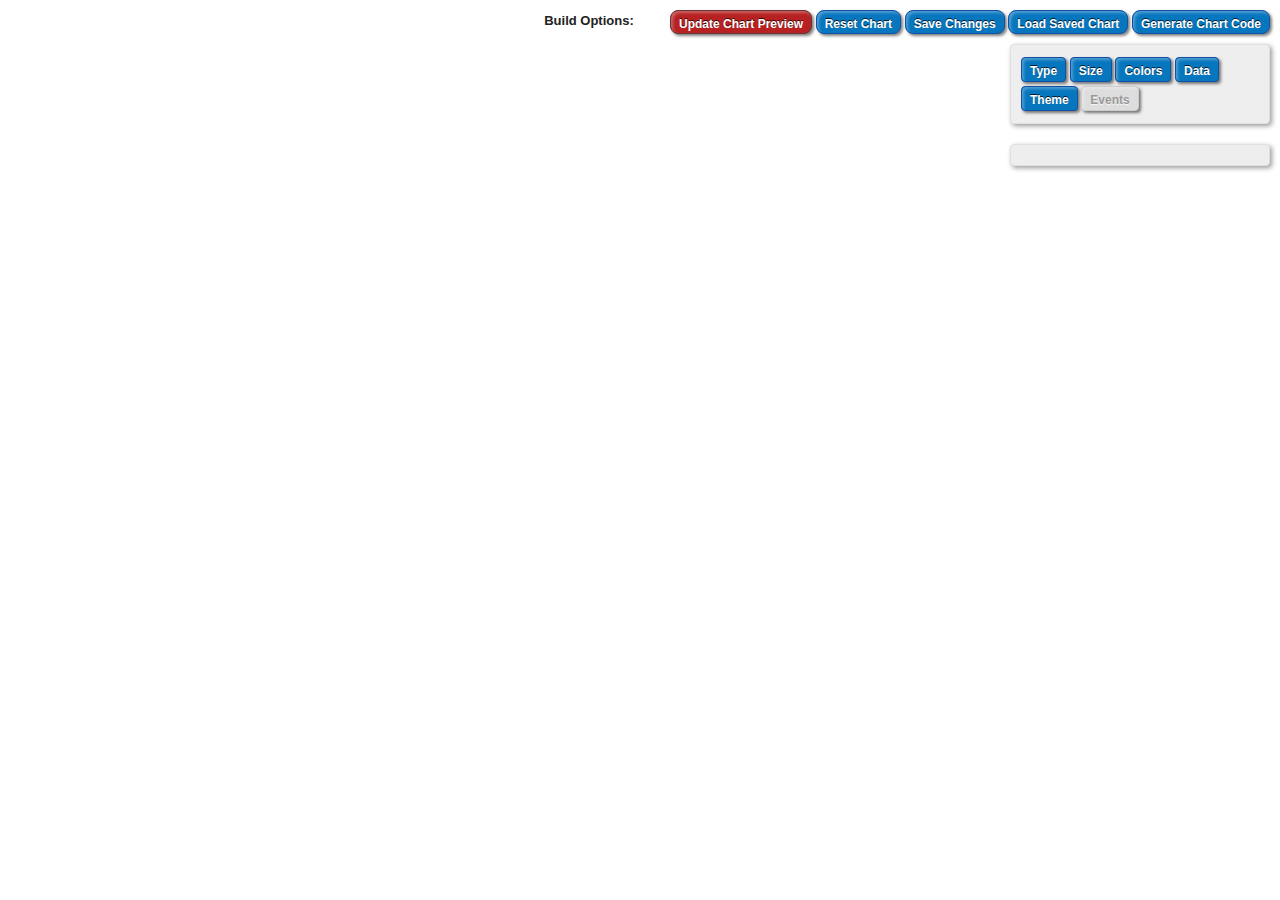
==== commit 1dfd950b: "added new layout style" ====
--- a/index.html
+++ b/index.html
@@ -34,8 +34,8 @@
     <div id="content">
     	<div class="page" role="main">
 
-    		<section id="actionNav" class="grid">
-	    		<nav role="navigation" class="grid-12">
+    		<section id="actionNav">
+	    		<nav role="navigation">
 	    			<ul>
 	    				<li class="label">Build Options:</li>
 	    				<li>
@@ -65,15 +65,13 @@
 	    		</nav>
     		</section>
     		
-    		<section role="region" class="rounded">		   				
-	 	   		<div class="grid">
-	 	   			<div class="grid-9 chart-grid">
-						<div class="module">
-							<div id="chart-preview"></div>
-							<style id="chart-style"></style>
-						</div>
+    		<section role="region">		   				
+	 	   		<div>
+	 	   			<div class="grid-9" id="chart-grid">
+						<div id="chart-preview"></div>
+						<style id="chart-style"></style>
 					</div>
-					<div class="grid-3 last">
+					<div class="grid-3 last" id="control-panel">
 						<nav id="formNav" class="module">
 							<ul>
 								<li class="btn"><a href="#">Type</a></li>
@@ -84,6 +82,11 @@
 								<li class="btn inactive"><a href="#">Events</a></li>
 							</ul>
 						</nav>
+
+						<!-- colour picker box -->
+						<div style="display:none">
+							<input type="hidden" id="color-value" name="color-value" value="" />
+						</div>
 						
 						<form class="form-stacked module" id="chart-settings">
 							
@@ -110,14 +113,14 @@
 							          		</div>
 							          	</div>
 							          	<select id="type-chart" name="type-chart" class="required">
-											<option value="0" data-allowed="none" selected="selected">-- select a chart type --</option>
-								            <option value="pie" data-allowed="both">Pie</option>
-											<option value="pack" data-allowed="nested">Pack</option>
-											<option value="sunburst" data-allowed="nested">Sunburst</option>
-											<option value="force" data-allowed="nested">Force</option>
-											<option value="area" data-allowed="quantitative">Area</option>
-											<option value="bar" data-allowed="quantitative">Bar</option>
-											<option value="chord" data-allowed="matrix">Chord</option>
+											<option value="0" data-allowed="none" data-scale-x="none" data-scale-y="none" selected="selected">-- select a chart type --</option>
+								            <option value="pie" data-allowed="flat nested" data-scale-x="none" data-scale-y="none">Pie</option>
+											<option value="pack" data-allowed="nested" data-scale-x="none" data-scale-y="none">Pack</option>
+											<option value="sunburst" data-allowed="nested" data-scale-x="none" data-scale-y="none">Sunburst</option>
+											<option value="force" data-allowed="nested" data-scale-x="none" data-scale-y="none">Force</option>
+											<option value="area" data-allowed="quantitative flat" data-scale-x="ordinal" data-scale-y="linear pow">Area</option>
+											<option value="bar" data-allowed="quantitative flat" data-scale=-x="ordinal" data-scale-y="linear pow">Bar</option>
+											<option value="chord" data-allowed="matrix" data-scale-x="none" data-scale-y="none">Chord</option>
 							            </select>
 							            <span class="error" title="type-chart"></span>
 							        </li>
@@ -416,9 +419,6 @@
 											<option value="scheme5">Scheme 5</option><!-- Multicam -->
 											<option value="scheme6">Scheme 6</option>
 											<option value="scheme7">Scheme 7</option>
-											<option value="scheme8">Scheme 8</option>
-											<option value="scheme9">Scheme 9</option>
-											<option value="scheme10">Scheme 10</option>
 							            </select>
 									</li>
 									<li>
@@ -815,7 +815,7 @@
 							          	</div>
 							            <input type="text" size="20" name="data-y" id="data-y" placeholder="select the name of the data on the Y scale" value="y">
 							        </li>
-									<li class="data-scale scaleX">
+									<li class="data-scale x">
 							          	<label for="data-scaleX">Data Scale X</label>
 							          	<a class="icon-question-sign" name="#data-scaleX-help">help</a>
 							          	<div class="helpBox">
@@ -828,11 +828,11 @@
 							          	</div>
 							            <select id="data-scaleX" name="data-scaleX">
 								            <option value="linear" selected="selected">linear</option>
-											<option value="exponential">exponential</option>
+											<option value="pow">pow</option>
 											<option value="ordinal">ordinal</option>
 							            </select>
 							        </li>
-									<li class="data-scale scaleY">
+									<li class="data-scale y">
 							          	<label for="data-scaleY">Data Scale Y</label>
 							          	<a class="icon-question-sign" name="#data-scaleY-help">help</a>
 							          	<div class="helpBox">
@@ -845,11 +845,11 @@
 							          	</div>
 							            <select id="data-scaleY" name="data-scaleY">
 								            <option value="linear" selected="selected">linear</option>
-											<option value="exponential">exponential</option>
+											<option value="pow">pow</option>
 											<option value="ordinal">ordinal</option>
 							            </select>
 							        </li>
-							        <li class="data-range rangeX">
+							        <li class="data-range x">
 							        	<label for="data-rangeX">Data Range X</label>
 							        	<a class="icon-question-sign" name="#data-rangeX-help">help</a>
 							          	<div class="helpBox">
@@ -863,7 +863,7 @@
 							          	</div>
 							        	<input type="text" size="20" name="data-rangeX" id="data-rangeX" placeholder="select the range of the X scale" value="auto">
 							        </li>
-							        <li class="data-range rangeY">
+							        <li class="data-range y">
 							        	<label for="data-rangeY">Data Range Y</label>
 							        	<a class="icon-question-sign" name="#data-rangeY-help">help</a>
 							          	<div class="helpBox">
@@ -884,7 +884,6 @@
 							<fieldset class="theme">
 								<legend>Chart Theme</legend>
 								<!-- background style -->
-								<input type="hidden" id="color-value" name="color-value" value="" />
 								<ul>
 									<li>
 										<input type="checkbox" id="theme-background" name="theme-background" class="show-section checkField">
@@ -1172,6 +1171,7 @@
 		</div><!-- end page -->
 	</div><!-- end #content -->
 </div><!--! end of #wrap -->
+
 <!-- JavaScript at the bottom for fast page loading -->
 	<!-- jQuery plugins -->
 	<script src="js/plugins/placeholder.js"></script>
@@ -1190,11 +1190,26 @@
 	<script src="js/d3/bar.js"></script>
 	<script src="js/d3/chord.js"></script>
 	<!-- custom interface -->
+	<script src="js/config.js"></script>
 	<script src="js/formData.js"></script>
 	<script src="js/plugins.js"></script>
 	<script src="js/interface.js"></script>
 	<script src="js/showChart.js"></script>
 	<script src="js/buildChart.js"></script>
+	<!--
+	<script type="text/javascript">
+	  var _gaq = _gaq || [];
+	  _gaq.push(['_setAccount', 'UA-38320573-1']);
+	  _gaq.push(['_setDomainName', 'sohdoc.org']);
+	  _gaq.push(['_trackPageview']);
+
+	  (function() {
+	    var ga = document.createElement('script'); ga.type = 'text/javascript'; ga.async = true;
+	    ga.src = ('https:' == document.location.protocol ? 'https://ssl' : 'http://www') + '.google-analytics.com/ga.js';
+	    var s = document.getElementsByTagName('script')[0]; s.parentNode.insertBefore(ga, s);
+	  })();
+	</script>
+	-->
 <!-- end scripts-->
 </body>
 </html>--- a/css/style.css
+++ b/css/style.css
@@ -0,0 +1,694 @@
+/* Pollenizer v1.0
+ * Released: November 2011
+ * Respect: Twitter Bootstrap (twitter.github.com/bootstrap) & Eric Meyer (meyerweb.com).
+ * ------------------------------------------------------------------------------------------------------------------------------------------------------------------------------------------- */
+/* RESET  
+ * ------------------------------------------------------------------------------------------------------------------------------------------------------------------------------------------- */
+html,body,div,span,object,iframe,h1,h2,h3,h4,h5,h6,p,blockquote,pre,a,abbr,address,cite,code,del,dfn,em,img,ins,kbd,q,samp,small,strong,sub,sup,var,b,i,dl,dt,dd,ol,ul,li,fieldset,form,hr,label,legend,table,caption,tbody,tfoot,thead,tr,th,td,article,aside,canvas,details,figcaption,figure,footer,header,hgroup,menu,nav,section,summary,time,mark,audio,video {margin:0;padding:0;border:0;font-size:100%;font:inherit;outline:0;vertical-align:baseline;-webkit-font-smoothing:antialiased}
+article,aside,details,figcaption,figure,footer,header,hgroup,menu,nav,section {display:block}
+html {background:white;font-size:100%;-webkit-text-size-adjust:100%;-ms-text-size-adjust:100%}
+body {min-height:100%;height:100%;font:13px/18px Helvetica,Arial,sans-serif}
+table {border-collapse:collapse;border-spacing:0}
+td {vertical-align:top} 
+input,select {vertical-align:middle}
+textarea,input,button {-webkit-box-sizing:border-box;-moz-box-sizing:border-box;box-sizing:border-box}
+nav ul,nav ol,nav li {margin:0;padding:0;list-style:none;list-style-image:none}
+img,a img {border:0}
+html>body img {*-ms-interpolation-mode:bicubic}
+a {color:#09f;outline:none}
+a:hover {outline:none}
+a:active {outline:none}
+a:link {-webkit-tap-highlight-color:#09f} 
+/* Forms  */
+legend {*margin-left:-7px} 
+textarea {overflow:auto}
+input[type="radio"] {vertical-align:text-bottom}
+input[type="button"],input[type="submit"],input[type="image"],button {cursor:pointer}
+input[type="checkbox"] {vertical-align:bottom;*vertical-align:baseline}
+button,input,select,textarea {margin:0}
+input:invalid,textarea:invalid {background:#f0dddd}
+button {width:auto;overflow:visible}
+select,input,textarea,button {font:99% sans-serif}
+option,select {min-width:1.5em} 
+/*  Typography  */
+html {-webkit-text-size-adjust:none}
+sub,sup {font-size:0.72em;line-height:0;position:relative}
+sup {top:-0.5em}
+sub {bottom:-0.25em}
+pre {padding:15px;white-space:pre;white-space:pre-wrap;white-space:pre-line;word-wrap:break-word}
+pre,code,kbd,samp {font-family:"Courier New",Courier,monospace,sans-serif}
+strong,th,b,h1,h2,h3,h4,h5,h6 {font-weight:bold}
+em {font-style:italic}
+h1,h2,h3,h4,h5,h6 {margin:0;font-weight:600;font-family:"Helvetica Neue",helveticaneue,helveticaneueroman,"helvetica neue roman",Helvetica,Arial,sans-serif;color:#222;line-height:1.2}
+h1 {font-size:30px}
+h2 {font-size:24px}
+h3 {font-size:18px}
+h4 {font-size:14px}
+h5 {font-size:12px}
+h6 {font-size:11px;color:#999999;text-transform:uppercase}
+h4,h5,h6 {line-height:18px}
+h1 em,h2 em,h3 em,h4 em,h5 em,h6 em {font-style:normal;font-weight:normal;font-size:50%;color:#999;letter-spacing:-0.01em;white-space:nowrap}
+small {font-size:100%}
+ul,ol {padding-left:1.5em}
+ol li {list-style-type:decimal}
+ul li {list-style-type:disc}
+dl dt {font-weight:bold}
+dl dd {margin:0 0 15px 10px}
+hr {display:block;height:1px;border:0;border-top:1px solid #ccc;margin:1em 0;padding:0}
+ins {background-color:#ff9;color:#000;text-decoration:none;}
+mark {background-color:#ff9;color:#000;font-style:italic;font-weight:bold}
+del {text-decoration:line-through}
+blockquote,q {quotes:none;padding:15px}
+blockquote p:before,blockquote p:after,q:before,q:after {content:'"';}
+blockquote small {display:block;color:#999;text-align:right;font-size:1em}
+table {width:100%;text-align:left;border-collapse:collapse}
+table th {font-weight:bold;padding:5px;border:1px solid #ddd}
+table td {padding:5px;border:1px solid #ddd}
+p,dl,hr,ol,ul,pre,table,address,fieldset,blockquote {margin-bottom:20px}
+/* These selection declarations have to be separate */
+::-moz-selection {background:#09f;color:#fff;text-shadow:none}
+::selection {background:#09f;color:#fff;text-shadow:none}
+:focus {outline:0}
+
+/* LAYOUT  
+ * ------------------------------------------------------------------------------------------------------------------------------------------------------------------------------------------- */
+#wrap,#header,#content,#footer {clear:both}
+footer {clear:both}
+/*  Grid  */
+#content {margin:0 auto;}
+.grid {clear:both;width:960px;margin:0 0 20px -20px;overflow:hidden}
+[class*="grid-"] {float:left;margin-left:20px}
+.grid-1 {width:60px}
+.grid-2 {width:140px}
+.grid-3 {width:220px}
+.grid-4 {width:300px}
+.grid-5 {width:380px}
+.grid-6 {width:460px}
+.grid-7 {width:540px}
+.grid-8 {width:620px}
+.grid-9 {width:700px}
+.grid-10 {width:780px}
+.grid-11 {width:860px}
+.grid-12 {width:940px}
+.push-1 {margin-left:80px}
+.push-2 {margin-left:180px}
+.push-3 {margin-left:260px}
+.push-4 {margin-left:340px}
+.push-5 {margin-left:420px}
+.push-6 {margin-left:500px}
+.push-7 {margin-left:580px}
+.push-8 {margin-left:660px}
+.push-9 {margin-left:740px}
+.push-10 {margin-left:820px}
+.push-11 {margin-left:900px}
+
+/*
+.grid-fluid .grid-1 {width:4.85%}
+.grid-fluid .grid-2 {width:13.45%}
+.grid-fluid .grid-3 {width:22.05%}
+.grid-fluid .grid-4 {width:30.75%}
+.grid-fluid .grid-5 {width:39.45%}
+.grid-fluid .grid-6 {width:48%}
+.grid-fluid .grid-7 {width:56.75%}
+.grid-fluid .grid-8 {width:65.4%}
+.grid-fluid .grid-9 {width:74.05%}
+.grid-fluid .grid-10 {width:82.7%}
+.grid-fluid .grid-11 {width:91.35%}
+.grid-fluid .grid-12 {width:100%;margin:0}
+.grid-fluid .grid .last {margin-right:0}*/
+
+.clear:before,.clear:after,.grid,#wrap,#header,#content,#footer {*zoom:1}
+.clear:after,.grid:before,.grid:after,#wrap:before,#wrap:after,#header:before,#header:after,#content:before,#content:after,#footer:before,#footer:after {display:table;content: "";*display:inline}
+.clear,.grid:after,#wrap:after,#header:after,#content:after,#footer:after {clear:both}
+
+
+/* FORMS  
+ * ------------------------------------------------------------------------------------------------------------------------------------------------------------------------------------------- */
+form fieldset {clear:both;display:block}
+form ul {margin:0;padding:0}
+form li {list-style:none;padding:2px 0;margin:0;display:block;clear:both;overflow:hidden}
+form li > label {display:block;float:left;text-align:right;margin:1% 2% 0 0;width:35%}
+form li p {display:block;float:left;width:35%}
+form legend {display:block;font-size:1em;line-height:1;padding:0 0 10px 37%;font-weight:bold}
+label,input,select,textarea {font-family:"Helvetica Neue",Helvetica,Arial,sans-serif;font-weight:normal;margin:0 1% 0 0;}
+input,textarea,select,.uneditable-input,form input[type="file"] {width:35%;border:1px solid #ccc;display:inline-block;font-size:13px;min-height:24px;padding:4px;-webkit-border-radius:3px;-moz-border-radius:3px;border-radius:3px}
+input.large,textarea.large,select.large {width:50%}
+input.small,textarea.small,select.small {width:10%}
+form select,form input[type="file"] {height:26px}
+input[disabled],select[disabled],textarea[disabled],input[readonly],select[readonly],textarea[readonly] {background-color:#F5F5F5;border-color:#ddd;cursor:not-allowed}
+select[multiple] {height:inherit}
+textarea {height:auto;overflow-y:auto}
+form input.submitField {margin-left:37%}
+form li.valid, form li.error {-webkit-border-radius:3px;-moz-border-radius:3px;border-radius:3px}
+form li.valid {background:#e5f9db;color:#390}
+form li.error {background:#FAE5E3;color:#c01702}
+form li.error input,form li.error textarea,form li.error select,form li.error .form-input {border-color:#c01702}
+form li > em {display:inline-block;font-style:normal;font-size:0.9em;font-weight:bold;margin-left:37%}
+form li > em.error .valid {color:#390}
+form li > em.error {color:#c01702}
+form li .btn {display:inline-block}
+:-moz-placeholder {color:#ccc}
+::-webkit-input-placeholder {color:#ccc}
+/* radio and selectbox fields  */
+.fieldBox {width:200px;float:left}
+.fieldBox span {clear:both;width:100%;display:block}
+.fieldLabel {text-align:right}
+/*stacked forms */
+.form-stacked input,.form-stacked textarea,.form-stacked select,.form-stacked .uneditable-input {display:block;width:100%}
+.form-stacked input.small,.form-stacked textarea.small,.form-stacked select.small,.form-stacked .uneditable-input.small {width:50%;display:block} 
+.form-stacked li > label, .form-stacked .fieldLabel {width:auto;float:none;margin:0 0 5px 0;text-align:left}
+.form-stacked legend {padding:0 5px 10px}
+.form-stacked .radioField, .form-stacked .checkField {display:inline-block;width:auto;float:right;min-height:1em}
+.form-stacked .btn {width:auto}
+.form-stacked li > em {margin:0}
+.form-stacked li > em.error {clear:both;display:block;height:1.3em}
+.form-stacked input.submitField {margin-left:0}
+/*cake forms */
+form legend {display:inline-block;font-size:1em;line-height:1;padding:0 0 10px 37%;font-weight:bold}
+form .input {list-style:none;padding:5px 0;margin:3px 0;display:block;clear:both;overflow:hidden}
+form .input label {display:block;float:left;text-align:right;margin:0.5% 2% 0 0;width:35%}
+form .input p {display:block;float:left;width:35%}
+form .input.radio,form .input.checkbox {position:relative}
+form .input.radio fieldset legend {font-weight:normal;display:block;padding:0;text-align:right;position:absolute;top:10px;left:0;width:35%}
+form .input.radio fieldset {margin-left:37%}
+form .input.radio fieldset label,form .input.radio fieldset input {display:inline-block;float:none;width:auto}
+form .error {color:#c01702}
+form .form-error {border-color:#c01702}
+form .input > .error-message {display:inline-block;font-style:normal;font-size:0.9em;font-weight:bold;margin-left:37%;color:#c01702}
+form li > em.error,form .input > em.error {color:#c01702}
+.form-stacked .input input,.form-stacked .input textarea,.form-stacked .input select {width:100%}
+.form-stacked .input > label {width:auto;float:none;margin:0 0 5px 0;text-align:left}
+.form-stacked .input > em {margin:0}
+.form-stacked .input > .error-message {clear:both;display:block;height:1.3em}
+/* effects */
+input,textarea {-webkit-transition:border linear 0.2s,box-shadow linear 0.2s;-moz-transition:border linear 0.2s,box-shadow linear 0.2s;-ms-transition:border linear 0.2s,box-shadow linear 0.2s;-o-transition:border linear 0.2s,box-shadow linear 0.2s;transition:border linear 0.2s,box-shadow linear 0.2s;-webkit-box-shadow:inset 0 1px 3px rgba(0,0,0,0.1);-moz-box-shadow:inset 0 1px 3px rgba(0,0,0,0.1);box-shadow:inset 0 1px 3px rgba(0,0,0,0.1)}
+input:focus,textarea:focus {outline:0;border-color:rgba(82, 168, 236, 0.8);-webkit-box-shadow:inset 0 1px 3px rgba(0,0,0,0.1), 0 0 8px rgba(82,168,236,0.6);-moz-box-shadow:inset 0 1px 3px rgba(0,0,0,0.1),0 0 8px rgba(82,168,236,0.6);box-shadow:inset 0 1px 3px rgba(0,0,0,0.1),0 0 8px rgba(82,168,236,0.6)}
+input[type="submit"]:hover {-webkit-transition:none;-moz-transition:none;-ms-transition:none;-o-transition:none;transition:none}
+input[type=file]:focus, input[type=checkbox]:focus, select:focus {-webkit-box-shadow:none;-moz-box-shadow:none;box-shadow:none;outline:1px dotted #666}
+
+/* NAVIGATION 
+ * ------------------------------------------------------------------------------------------------------------------------------------------------------------------------------------------- */
+nav li {display:inline-block;width:auto}
+
+/* MODULES 
+ * ------------------------------------------------------------------------------------------------------------------------------------------------------------------------------------------- */
+/*  Defaults  */
+.module {position:relative}
+.t-right {text-align:right}
+.t-left {text-align:left}
+.t-center {text-align:center}
+.f-right {float:right}
+.f-left {float:left}
+.f-center {float:none;margin:0 auto}
+.reset {margin:0;padding:0}
+.ir {display:block;overflow:hidden;background-repeat:no-repeat;text-align:left;text-indent:-9000em;direction:ltr}
+.hide {text-indent:100%;white-space:nowrap;overflow:hidden}
+.click {cursor:pointer}
+.kern {letter-spacing:-0.03em}
+.inhale {padding:0 10px}
+.exhale {margin:0 10px}
+/*  List styles  */
+ul.list {padding:0}
+ul.list li {list-style:none}
+/* Animation */
+.ease {-webkit-transition:all 0.2s ease;-moz-transition:all 0.2s ease;-ms-transition:all 0.2s ease;-o-transition:all 0.2s ease}
+
+/* -------------------------------------------------------------------------------------------------------------------------------------------------------------------------------------------
+   MEDIA QUERIES  
+*  ------------------------------------------------------------------------------------------------------------------------------------------------------------------------------------------- */
+/*  Landscape phones and down  */
+@media (min-width:320px) and (max-width:640px) {
+#content {width:auto;padding:10px}
+.grid {width:auto;margin:0 auto}
+[class^="grid-"]{float:none;width:auto;margin:0 0 15px 0;clear:both}
+input,textarea,select,.uneditable-input {display:block}
+input.small,textarea.small,select.small {width:50%}
+input,textarea,select,.uneditable-input {width:75%}
+input.large,textarea.large,select.large,form .input input,form .input textarea,form .input select {width:96%}
+form li > label,form .input > label {width:auto;float:none;margin:0 0 5px 0;text-align:left}
+form li > em,form .input > .error-message {margin:0}
+form legend {padding:0 0 10px 0}
+}
+     
+/*  Portrait tablet to landscape and desktop  */
+@media (min-width:768px) and (max-width:768px) {
+#content {}
+.grid {width:720px}
+.grid-1 {width:40px}
+.grid-2 {width:100px}
+.grid-3 {width:160px}
+.grid-4 {width:220px}
+.grid-5 {width:280px}
+.grid-6 {width:340px}
+.grid-7 {width:400px}
+.grid-8 {width:460px}
+.grid-9 {width:520px}
+.grid-10 {width:580px}
+.grid-11 {width:640px}
+.grid-12 {width:700px}
+.push-1 {margin-left:60px}
+.push-2 {margin-left:140px}
+.push-3 {margin-left:200px}
+.push-4 {margin-left:260px}
+.push-5 {margin-left:320px}
+.push-6 {margin-left:380px}
+.push-7 {margin-left:440px}
+.push-8 {margin-left:500px}
+.push-9 {margin-left:560px}
+.push-10 {margin-left:620px}
+.push-11 {margin-left:702px}
+}
+     
+/*  Large desktop  */
+@media (min-width:1200px) {
+#content {}
+.grid {width:1140px;margin-left:-25px}
+[class*="grid-"] {margin-left:25px}
+.grid-1 {width:70px}
+.grid-2 {width:165px}
+.grid-3 {width:260px}
+.grid-4 {width:355px}
+.grid-5 {width:450px}
+.grid-6 {width:545px}
+.grid-7 {width:640px}
+.grid-8 {width:735px}
+.grid-9 {width:830px}
+.grid-10 {width:925px}
+.grid-11 {width:1020px}
+.grid-12 {width:1115px}
+.push-1 {margin-left:95px}
+.push-2 {margin-left:215px}
+.push-3 {margin-left:310px}
+.push-4 {margin-left:405px}
+.push-5 {margin-left:500px}
+.push-6 {margin-left:595px}
+.push-7 {margin-left:690px}
+.push-8 {margin-left:785px}
+.push-9 {margin-left:880px}
+.push-10 {margin-left:975px}
+.push-11 {margin-left:1070px}
+.push-12 {margin-left:1140px}
+}
+
+/*  Print  */
+@media print {
+* {background:transparent !important;color:black !important;text-shadow:none !important;filter:none !important;-ms-filter:none !important} 
+a,a:visited {color:#444 !important; text-decoration:underline}
+a[href]:after {content:" (" attr(href) ")"}
+abbr[title]:after {content:" (" attr(title) ")"}
+a[href^="javascript:"]:after,a[href^="#"]:after {content:""}
+pre,blockquote {border:1px solid #999;page-break-inside:avoid}
+thead {display:table-header-group}
+tr,img {page-break-inside:avoid}
+#wrap,#page {width:100%;margin:0}
+p,h2,h3 {orphans:3;widows:3}
+h2,h3 {page-break-after:avoid}
+section {page-break-inside:avoid;page-break-before:avoid;color:red}
+}
+
+/* Icon Set */
+[class^="icon-"],
+[class*=" icon-"] {
+  display: inline-block;
+  width: 14px;
+  height: 14px;
+  line-height: 14px;
+  vertical-align: text-top;
+  background-image: url("img/glyphicons-halflings.png");
+  background-position: 14px 14px;
+  background-repeat: no-repeat;
+  *margin-right: .3em;
+}
+.btn [class^="icon-"] {
+	margin-top:2px;
+}
+.btn.small [class^="icon-"] {
+	margin-top:0;
+}
+[class^="icon-"]:last-child,
+[class*=" icon-"]:last-child {
+  *margin-left: 0;
+}
+.icon-white {
+  background-image: url("img/glyphicons-halflings-white.png");
+}
+.icon-glass {
+  background-position: 0      0;
+}
+.icon-music {
+  background-position: -24px 0;
+}
+.icon-search {
+  background-position: -48px 0;
+}
+.icon-envelope {
+  background-position: -72px 0;
+}
+.icon-heart {
+  background-position: -96px 0;
+}
+.icon-star {
+  background-position: -120px 0;
+}
+.icon-star-empty {
+  background-position: -144px 0;
+}
+.icon-user {
+  background-position: -168px 0;
+}
+.icon-film {
+  background-position: -192px 0;
+}
+.icon-th-large {
+  background-position: -216px 0;
+}
+.icon-th {
+  background-position: -240px 0;
+}
+.icon-th-list {
+  background-position: -264px 0;
+}
+.icon-ok {
+  background-position: -288px 0;
+}
+.icon-remove {
+  background-position: -312px 0;
+}
+.icon-zoom-in {
+  background-position: -336px 0;
+}
+.icon-zoom-out {
+  background-position: -360px 0;
+}
+.icon-off {
+  background-position: -384px 0;
+}
+.icon-signal {
+  background-position: -408px 0;
+}
+.icon-cog {
+  background-position: -432px 0;
+}
+.icon-trash {
+  background-position: -456px 0;
+}
+.icon-home {
+  background-position: 0 -24px;
+}
+.icon-file {
+  background-position: -24px -24px;
+}
+.icon-time {
+  background-position: -48px -24px;
+}
+.icon-road {
+  background-position: -72px -24px;
+}
+.icon-download-alt {
+  background-position: -96px -24px;
+}
+.icon-download {
+  background-position: -120px -24px;
+}
+.icon-upload {
+  background-position: -144px -24px;
+}
+.icon-inbox {
+  background-position: -168px -24px;
+}
+.icon-play-circle {
+  background-position: -192px -24px;
+}
+.icon-repeat {
+  background-position: -216px -24px;
+}
+.icon-refresh {
+  background-position: -240px -24px;
+}
+.icon-list-alt {
+  background-position: -264px -24px;
+}
+.icon-lock {
+  background-position: -287px -24px;
+}
+.icon-flag {
+  background-position: -312px -24px;
+}
+.icon-headphones {
+  background-position: -336px -24px;
+}
+.icon-volume-off {
+  background-position: -360px -24px;
+}
+.icon-volume-down {
+  background-position: -384px -24px;
+}
+.icon-volume-up {
+  background-position: -408px -24px;
+}
+.icon-qrcode {
+  background-position: -432px -24px;
+}
+.icon-barcode {
+  background-position: -456px -24px;
+}
+.icon-tag {
+  background-position: 0 -48px;
+}
+.icon-tags {
+  background-position: -25px -48px;
+}
+.icon-book {
+  background-position: -48px -48px;
+}
+.icon-bookmark {
+  background-position: -72px -48px;
+}
+.icon-print {
+  background-position: -96px -48px;
+}
+.icon-camera {
+  background-position: -120px -48px;
+}
+.icon-font {
+  background-position: -144px -48px;
+}
+.icon-bold {
+  background-position: -167px -48px;
+}
+.icon-italic {
+  background-position: -192px -48px;
+}
+.icon-text-height {
+  background-position: -216px -48px;
+}
+.icon-text-width {
+  background-position: -240px -48px;
+}
+.icon-align-left {
+  background-position: -264px -48px;
+}
+.icon-align-center {
+  background-position: -288px -48px;
+}
+.icon-align-right {
+  background-position: -312px -48px;
+}
+.icon-align-justify {
+  background-position: -336px -48px;
+}
+.icon-list {
+  background-position: -360px -48px;
+}
+.icon-indent-left {
+  background-position: -384px -48px;
+}
+.icon-indent-right {
+  background-position: -408px -48px;
+}
+.icon-facetime-video {
+  background-position: -432px -48px;
+}
+.icon-picture {
+  background-position: -456px -48px;
+}
+.icon-pencil {
+  background-position: 0 -72px;
+}
+.icon-map-marker {
+  background-position: -24px -72px;
+}
+.icon-adjust {
+  background-position: -48px -72px;
+}
+.icon-tint {
+  background-position: -72px -72px;
+}
+.icon-edit {
+  background-position: -96px -72px;
+}
+.icon-share {
+  background-position: -120px -72px;
+}
+.icon-check {
+  background-position: -144px -72px;
+}
+.icon-move {
+  background-position: -168px -72px;
+}
+.icon-step-backward {
+  background-position: -192px -72px;
+}
+.icon-fast-backward {
+  background-position: -216px -72px;
+}
+.icon-backward {
+  background-position: -240px -72px;
+}
+.icon-play {
+  background-position: -264px -72px;
+}
+.icon-pause {
+  background-position: -288px -72px;
+}
+.icon-stop {
+  background-position: -312px -72px;
+}
+.icon-forward {
+  background-position: -336px -72px;
+}
+.icon-fast-forward {
+  background-position: -360px -72px;
+}
+.icon-step-forward {
+  background-position: -384px -72px;
+}
+.icon-eject {
+  background-position: -408px -72px;
+}
+.icon-chevron-left {
+  background-position: -432px -72px;
+}
+.icon-chevron-right {
+  background-position: -456px -72px;
+}
+.icon-plus-sign {
+  background-position: 0 -96px;
+}
+.icon-minus-sign {
+  background-position: -24px -96px;
+}
+.icon-remove-sign {
+  background-position: -48px -96px;
+}
+.icon-ok-sign {
+  background-position: -72px -96px;
+}
+.icon-question-sign {
+  background-position: -96px -96px;
+}
+.icon-info-sign {
+  background-position: -120px -96px;
+}
+.icon-screenshot {
+  background-position: -144px -96px;
+}
+.icon-remove-circle {
+  background-position: -168px -96px;
+}
+.icon-ok-circle {
+  background-position: -192px -96px;
+}
+.icon-ban-circle {
+  background-position: -216px -96px;
+}
+.icon-arrow-left {
+  background-position: -240px -96px;
+}
+.icon-arrow-right {
+  background-position: -264px -96px;
+}
+.icon-arrow-up {
+  background-position: -289px -96px;
+}
+.icon-arrow-down {
+  background-position: -312px -96px;
+}
+.icon-share-alt {
+  background-position: -336px -96px;
+}
+.icon-resize-full {
+  background-position: -360px -96px;
+}
+.icon-resize-small {
+  background-position: -384px -96px;
+}
+.icon-plus {
+  background-position: -408px -96px;
+}
+.icon-minus {
+  background-position: -433px -96px;
+}
+.icon-asterisk {
+  background-position: -456px -96px;
+}
+.icon-exclamation-sign {
+  background-position: 0 -120px;
+}
+.icon-gift {
+  background-position: -24px -120px;
+}
+.icon-leaf {
+  background-position: -48px -120px;
+}
+.icon-fire {
+  background-position: -72px -120px;
+}
+.icon-eye-open {
+  background-position: -96px -120px;
+}
+.icon-eye-close {
+  background-position: -120px -120px;
+}
+.icon-warning-sign {
+  background-position: -144px -120px;
+}
+.icon-plane {
+  background-position: -168px -120px;
+}
+.icon-calendar {
+  background-position: -192px -120px;
+}
+.icon-random {
+  background-position: -216px -120px;
+}
+.icon-comment {
+  background-position: -240px -120px;
+}
+.icon-magnet {
+  background-position: -264px -120px;
+}
+.icon-chevron-up {
+  background-position: -288px -120px;
+}
+.icon-chevron-down {
+  background-position: -313px -119px;
+}
+.icon-retweet {
+  background-position: -336px -120px;
+}
+.icon-shopping-cart {
+  background-position: -360px -120px;
+}
+.icon-folder-close {
+  background-position: -384px -120px;
+}
+.icon-folder-open {
+  background-position: -408px -120px;
+}
+.icon-resize-vertical {
+  background-position: -432px -119px;
+}
+.icon-resize-horizontal {
+  background-position: -456px -118px;
+}
--- a/css/skin.css
+++ b/css/skin.css
@@ -13,7 +13,7 @@
 
 /* DEFAULT  
  * ------------------------------------------------------------------------------------------------------------------------------------------------------------------------------------------- */
-html {background:#eee;color:#222}
+html {background:#eee;color:#222;height:100%;}
 body {background:none;font-family:"HelveticaNeue-Light","Helvetica Neue Light","Helvetica Neue",Helvetica,Arial,sans-serif;font-weight:300}
 blockquote p {font:normal 2em/1.2 'Homemade Apple',Georgia}
 h1,h2,h3,h4,h5,h6 {font-weight:bold;letter-spacing:-0.03em}
@@ -31,7 +31,9 @@
 
 /* LAYOUT  
  * ------------------------------------------------------------------------------------------------------------------------------------------------------------------------------------------- */
-#content{background:#fff;margin:20px auto;border-radius:10px;border:1px solid rgba(0,0,0,0.2);box-shadow:2px 2px 5px rgba(0,0,0,0.3)}
+#wrap {height:100%;}
+#content{background:#fff;min-height:100%;}
+.page > section {width:100%;position:relative;clear:both;}
 
 /* MODULES 
  * ------------------------------------------------------------------------------------------------------------------------------------------------------------------------------------------- */
@@ -100,7 +102,7 @@
  * ------------------------------------------------------------------------------------------------------------------------------------------------------------------------------------------- */
 section[role="region"] .grid {overflow:visible;}
 #actionNav {margin-bottom:0;overflow:visible;}
-#actionNav ul {float:right;padding-bottom:20px;}
+#actionNav ul {float:right;padding:10px;}
 #actionNav li.label {margin-right:10px;font-weight:bold;}
 #actionNav #build-update {background:#b72121;border:1px solid #663535}
 #actionNav .icon-question-sign {margin-top:2px;margin-right:5px;text-indent:-9000px;cursor:pointer;}
@@ -143,8 +145,10 @@
 .palette li.selected {display:block}
 .palette li input {display:none}
 
-.chart-grid {position:relative;z-index:1;}
-#chart-preview {min-height:500px}
+#chart-grid {position:relative;width:auto;padding-right:230px;float:none;margin:0;}
+#chart-grid .module {}
+#control-panel {position:absolute;top:0px;right:10px;}
+#chart-preview {text-align:center;padding:20px;}
 
 
 /* PLUGINS (jQuery)  
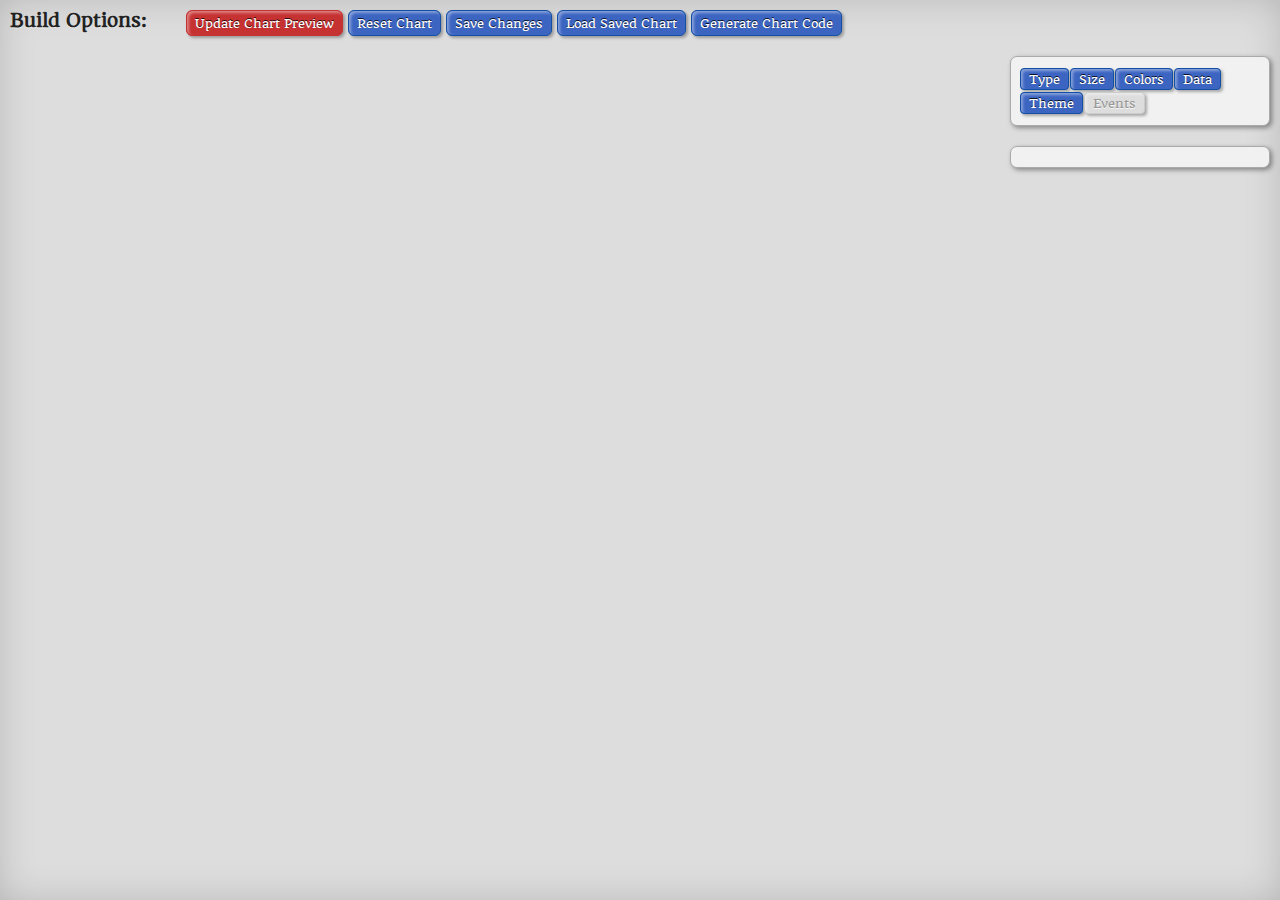
==== commit 2ce4a74f: "started the design" ====
--- a/index.html
+++ b/index.html
@@ -67,10 +67,6 @@
     		
     		<section role="region">		   				
 	 	   		<div>
-	 	   			<div class="grid-9" id="chart-grid">
-						<div id="chart-preview"></div>
-						<style id="chart-style"></style>
-					</div>
 					<div class="grid-3 last" id="control-panel">
 						<nav id="formNav" class="module">
 							<ul>
@@ -1165,6 +1161,10 @@
 							
 						</form>  <!-- end of chart settings form -->
 					</div>
+					<div class="grid-9" id="chart-grid">
+						<div id="chart-preview"></div>
+						<style id="chart-style"></style>
+					</div>
 				</div>
 			</section>
 		
--- a/css/style.css
+++ b/css/style.css
@@ -7,7 +7,7 @@
 html,body,div,span,object,iframe,h1,h2,h3,h4,h5,h6,p,blockquote,pre,a,abbr,address,cite,code,del,dfn,em,img,ins,kbd,q,samp,small,strong,sub,sup,var,b,i,dl,dt,dd,ol,ul,li,fieldset,form,hr,label,legend,table,caption,tbody,tfoot,thead,tr,th,td,article,aside,canvas,details,figcaption,figure,footer,header,hgroup,menu,nav,section,summary,time,mark,audio,video {margin:0;padding:0;border:0;font-size:100%;font:inherit;outline:0;vertical-align:baseline;-webkit-font-smoothing:antialiased}
 article,aside,details,figcaption,figure,footer,header,hgroup,menu,nav,section {display:block}
 html {background:white;font-size:100%;-webkit-text-size-adjust:100%;-ms-text-size-adjust:100%}
-body {min-height:100%;height:100%;font:13px/18px Helvetica,Arial,sans-serif}
+body {min-height:100%;height:100%;font:15px/20px Helvetica,Arial,sans-serif}
 table {border-collapse:collapse;border-spacing:0}
 td {vertical-align:top} 
 input,select {vertical-align:middle}
@@ -127,14 +127,15 @@
 form fieldset {clear:both;display:block}
 form ul {margin:0;padding:0}
 form li {list-style:none;padding:2px 0;margin:0;display:block;clear:both;overflow:hidden}
-form li > label {display:block;float:left;text-align:right;margin:1% 2% 0 0;width:35%}
+form li > label {display:block;float:left;text-align:right;margin:1% 2% 0 0;width:35%;font-size:15px;}
 form li p {display:block;float:left;width:35%}
 form legend {display:block;font-size:1em;line-height:1;padding:0 0 10px 37%;font-weight:bold}
-label,input,select,textarea {font-family:"Helvetica Neue",Helvetica,Arial,sans-serif;font-weight:normal;margin:0 1% 0 0;}
-input,textarea,select,.uneditable-input,form input[type="file"] {width:35%;border:1px solid #ccc;display:inline-block;font-size:13px;min-height:24px;padding:4px;-webkit-border-radius:3px;-moz-border-radius:3px;border-radius:3px}
+label,input,select,textarea {font-family:"archivo_narrowregular","Helvetica Neue",Helvetica,Arial,sans-serif;font-weight:normal;margin:0 1% 0 0;}
+input,textarea,select,.uneditable-input,form input[type="file"] {width:35%;border:1px solid #ccc;display:inline-block;font-size:15px;min-height:26px;height:26px;padding:4px;-webkit-border-radius:3px;-moz-border-radius:3px;border-radius:3px}
+textarea {height:auto;}
 input.large,textarea.large,select.large {width:50%}
 input.small,textarea.small,select.small {width:10%}
-form select,form input[type="file"] {height:26px}
+form select,form input[type="file"] {height:30px}
 input[disabled],select[disabled],textarea[disabled],input[readonly],select[readonly],textarea[readonly] {background-color:#F5F5F5;border-color:#ddd;cursor:not-allowed}
 select[multiple] {height:inherit}
 textarea {height:auto;overflow-y:auto}
@@ -156,7 +157,7 @@
 /*stacked forms */
 .form-stacked input,.form-stacked textarea,.form-stacked select,.form-stacked .uneditable-input {display:block;width:100%}
 .form-stacked input.small,.form-stacked textarea.small,.form-stacked select.small,.form-stacked .uneditable-input.small {width:50%;display:block} 
-.form-stacked li > label, .form-stacked .fieldLabel {width:auto;float:none;margin:0 0 5px 0;text-align:left}
+.form-stacked li > label, .form-stacked .fieldLabel {width:auto;float:none;margin:0 0 2px 0;text-align:left}
 .form-stacked legend {padding:0 5px 10px}
 .form-stacked .radioField, .form-stacked .checkField {display:inline-block;width:auto;float:right;min-height:1em}
 .form-stacked .btn {width:auto}
@@ -164,7 +165,7 @@
 .form-stacked li > em.error {clear:both;display:block;height:1.3em}
 .form-stacked input.submitField {margin-left:0}
 /*cake forms */
-form legend {display:inline-block;font-size:1em;line-height:1;padding:0 0 10px 37%;font-weight:bold}
+form legend {display:inline-block;font-size:18px;line-height:1;padding:0 0 10px 37%;font-weight:bold}
 form .input {list-style:none;padding:5px 0;margin:3px 0;display:block;clear:both;overflow:hidden}
 form .input label {display:block;float:left;text-align:right;margin:0.5% 2% 0 0;width:35%}
 form .input p {display:block;float:left;width:35%}
@@ -181,14 +182,14 @@
 .form-stacked .input > em {margin:0}
 .form-stacked .input > .error-message {clear:both;display:block;height:1.3em}
 /* effects */
-input,textarea {-webkit-transition:border linear 0.2s,box-shadow linear 0.2s;-moz-transition:border linear 0.2s,box-shadow linear 0.2s;-ms-transition:border linear 0.2s,box-shadow linear 0.2s;-o-transition:border linear 0.2s,box-shadow linear 0.2s;transition:border linear 0.2s,box-shadow linear 0.2s;-webkit-box-shadow:inset 0 1px 3px rgba(0,0,0,0.1);-moz-box-shadow:inset 0 1px 3px rgba(0,0,0,0.1);box-shadow:inset 0 1px 3px rgba(0,0,0,0.1)}
+input,textarea {-webkit-transition:border linear 0.3s,box-shadow linear 0.3s;-moz-transition:border linear 0.3s,box-shadow linear 0.3s;-ms-transition:border linear 0.3s,box-shadow linear 0.3s;-o-transition:border linear 0.3s,box-shadow linear 0.2s;transition:border linear 0.3s,box-shadow linear 0.2s;-webkit-box-shadow:inset 0 1px 3px rgba(0,0,0,0.1);-moz-box-shadow:inset 0 1px 3px rgba(0,0,0,0.1);box-shadow:inset 0 1px 3px rgba(0,0,0,0.1)}
 input:focus,textarea:focus {outline:0;border-color:rgba(82, 168, 236, 0.8);-webkit-box-shadow:inset 0 1px 3px rgba(0,0,0,0.1), 0 0 8px rgba(82,168,236,0.6);-moz-box-shadow:inset 0 1px 3px rgba(0,0,0,0.1),0 0 8px rgba(82,168,236,0.6);box-shadow:inset 0 1px 3px rgba(0,0,0,0.1),0 0 8px rgba(82,168,236,0.6)}
 input[type="submit"]:hover {-webkit-transition:none;-moz-transition:none;-ms-transition:none;-o-transition:none;transition:none}
 input[type=file]:focus, input[type=checkbox]:focus, select:focus {-webkit-box-shadow:none;-moz-box-shadow:none;box-shadow:none;outline:1px dotted #666}
 
 /* NAVIGATION 
  * ------------------------------------------------------------------------------------------------------------------------------------------------------------------------------------------- */
-nav li {display:inline-block;width:auto}
+nav li {display:inline-block;width:auto;margin-bottom:10px;}
 
 /* MODULES 
  * ------------------------------------------------------------------------------------------------------------------------------------------------------------------------------------------- */
@@ -211,7 +212,7 @@
 ul.list {padding:0}
 ul.list li {list-style:none}
 /* Animation */
-.ease {-webkit-transition:all 0.2s ease;-moz-transition:all 0.2s ease;-ms-transition:all 0.2s ease;-o-transition:all 0.2s ease}
+.ease {-webkit-transition:all 0.3s ease;-moz-transition:all 0.3s ease;-ms-transition:all 0.3s ease;-o-transition:all 0.3s ease;transition:all 0.3s ease}
 
 /* -------------------------------------------------------------------------------------------------------------------------------------------------------------------------------------------
    MEDIA QUERIES  
--- a/css/skin.css
+++ b/css/skin.css
@@ -11,19 +11,115 @@
 @font-face{font-family:'websymbols';src:url('fonts/websymbols.eot');src:url('fonts/websymbols.eot?#iefix') format('embedded-opentype'),url('fonts/websymbols.woff') format('woff'),url('fonts/websymbols.ttf') format('truetype'),url('fonts/websymbols.svg#websymbols') format('svg')}
 @font-face{font-family:'iconic';src:url('fonts/iconic.eot');src:url('fonts/iconic.eot?#iefix') format('embedded-opentype'),url('fonts/iconic.woff') format('woff'),url('fonts/iconic.ttf') format('truetype'),url('fonts/iconic.svg#iconic') format('svg')}
 
+/*  Archivo  */
+@font-face {
+    font-family: 'archivo_narrowregular';
+    src: url('fonts/Archivo_Narrow/archivonarrow-regular-webfont.eot');
+    src: url('fonts/Archivo_Narrow/archivonarrow-regular-webfont.eot?#iefix') format('embedded-opentype'),
+         url('fonts/Archivo_Narrow/archivonarrow-regular-webfont.woff') format('woff'),
+         url('fonts/Archivo_Narrow/archivonarrow-regular-webfont.ttf') format('truetype'),
+         url('fonts/Archivo_Narrow/archivonarrow-regular-webfont.svg#archivo_narrowregular') format('svg');
+    font-weight: normal;
+    font-style: normal;
+}
+@font-face {
+    font-family: 'archivo_narrowitalic';
+    src: url('fonts/Archivo_Narrow/archivonarrow-italic-webfont.eot');
+    src: url('fonts/Archivo_Narrow/archivonarrow-italic-webfont.eot?#iefix') format('embedded-opentype'),
+         url('fonts/Archivo_Narrow/archivonarrow-italic-webfont.woff') format('woff'),
+         url('fonts/Archivo_Narrow/archivonarrow-italic-webfont.ttf') format('truetype'),
+         url('fonts/Archivo_Narrow/archivonarrow-italic-webfont.svg#archivo_narrowitalic') format('svg');
+    font-weight: normal;
+    font-style: normal;
+}
+@font-face {
+    font-family: 'archivo_narrowbold_italic';
+    src: url('fonts/Archivo_Narrow/archivonarrow-bolditalic-webfont.eot');
+    src: url('fonts/Archivo_Narrow/archivonarrow-bolditalic-webfont.eot?#iefix') format('embedded-opentype'),
+         url('fonts/Archivo_Narrow/archivonarrow-bolditalic-webfont.woff') format('woff'),
+         url('fonts/Archivo_Narrow/archivonarrow-bolditalic-webfont.ttf') format('truetype'),
+         url('fonts/Archivo_Narrow/archivonarrow-bolditalic-webfont.svg#archivo_narrowbold_italic') format('svg');
+    font-weight: normal;
+    font-style: normal;
+}
+@font-face {
+    font-family: 'archivo_narrowbold';
+    src: url('fonts/Archivo_Narrow/archivonarrow-bold-webfont.eot');
+    src: url('fonts/Archivo_Narrow/archivonarrow-bold-webfont.eot?#iefix') format('embedded-opentype'),
+         url('fonts/Archivo_Narrow/archivonarrow-bold-webfont.woff') format('woff'),
+         url('fonts/Archivo_Narrow/archivonarrow-bold-webfont.ttf') format('truetype'),
+         url('fonts/Archivo_Narrow/archivonarrow-bold-webfont.svg#archivo_narrowbold') format('svg');
+    font-weight: normal;
+    font-style: normal;
+}
+
+/*  Quando  */
+@font-face {
+    font-family: 'quandoregular';
+    src: url('fonts/Quando/quando-regular-webfont.eot');
+    src: url('fonts/Quando/quando-regular-webfont.eot?#iefix') format('embedded-opentype'),
+         url('fonts/Quando/quando-regular-webfont.woff') format('woff'),
+         url('fonts/Quando/quando-regular-webfont.ttf') format('truetype'),
+         url('fonts/Quando/quando-regular-webfont.svg#quandoregular') format('svg');
+    font-weight: normal;
+    font-style: normal;
+
+}
+
+@font-face {
+    font-family: 'robotoblack';
+    src: url('fonts/Roboto/roboto-black-webfont.eot');
+    src: url('fonts/Roboto/roboto-black-webfont.eot?#iefix') format('embedded-opentype'),
+         url('fonts/Roboto/roboto-black-webfont.woff') format('woff'),
+         url('fonts/Roboto/roboto-black-webfont.ttf') format('truetype'),
+         url('fonts/Roboto/roboto-black-webfont.svg#robotoblack') format('svg');
+    font-weight: normal;
+    font-style: normal;
+}
+@font-face {
+    font-family: 'robotobold';
+    src: url('fonts/Roboto/roboto-bold-webfont.eot');
+    src: url('fonts/Roboto/roboto-bold-webfont.eot?#iefix') format('embedded-opentype'),
+         url('fonts/Roboto/roboto-bold-webfont.woff') format('woff'),
+         url('fonts/Roboto/roboto-bold-webfont.ttf') format('truetype'),
+         url('fonts/Roboto/roboto-bold-webfont.svg#robotobold') format('svg');
+    font-weight: normal;
+    font-style: normal;
+}
+@font-face {
+    font-family: 'robotolight';
+    src: url('fonts/Roboto/roboto-light-webfont.eot');
+    src: url('fonts/Roboto/roboto-light-webfont.eot?#iefix') format('embedded-opentype'),
+         url('fonts/Roboto/roboto-light-webfont.woff') format('woff'),
+         url('fonts/Roboto/roboto-light-webfont.ttf') format('truetype'),
+         url('fonts/Roboto/roboto-light-webfont.svg#robotolight') format('svg');
+    font-weight: normal;
+    font-style: normal;
+}
+@font-face {
+    font-family: 'robotoregular';
+    src: url('fonts/Roboto/roboto-regular-webfont.eot');
+    src: url('fonts/Roboto/roboto-regular-webfont.eot?#iefix') format('embedded-opentype'),
+         url('fonts/Roboto/roboto-regular-webfont.woff') format('woff'),
+         url('fonts/Roboto/roboto-regular-webfont.ttf') format('truetype'),
+         url('fonts/Roboto/roboto-regular-webfont.svg#robotoregular') format('svg');
+    font-weight: normal;
+    font-style: normal;
+}
+
 /* DEFAULT  
  * ------------------------------------------------------------------------------------------------------------------------------------------------------------------------------------------- */
 html {background:#eee;color:#222;height:100%;}
-body {background:none;font-family:"HelveticaNeue-Light","Helvetica Neue Light","Helvetica Neue",Helvetica,Arial,sans-serif;font-weight:300}
+body {background:none;font-family:"archivo_narrowregular","HelveticaNeue-Light","Helvetica Neue Light","Helvetica Neue",Helvetica,Arial,sans-serif;font-weight:300}
 blockquote p {font:normal 2em/1.2 'Homemade Apple',Georgia}
 h1,h2,h3,h4,h5,h6 {font-weight:bold;letter-spacing:-0.03em}
-a {color:#1b75bb;text-decoration:none;-webkit-transition: all 0.1s ease;-moz-transition: all 0.1s ease;-o-transition: all 0.1s ease;transition: all 0.1s ease}
+a {color:#1b75bb;-webkit-transition: all 0.3s ease;-moz-transition: all 0.3s ease;-o-transition: all 0.3s ease;transition: all 0.3s ease}
 a:hover {color:#222}
 a:link {-webkit-tap-highlight-color:#1b75bb}
 ::-moz-selection {background:#1b75bb}
 ::selection {background:#1b75bb}
 /* General */
-.rounded {border-radius:8px}
+.rounded {border-radius:6px}
 .innerLight {-webkit-box-shadow:inset 0 1px 0 rgba(255,255,255,0.25);-moz-box-shadow:inset 0 1px 0 rgba(255,255,255,0.25);box-shadow:inset 0 1px 0 rgba(255,255,255,0.25)}
 .innerDark {-webkit-box-shadow:inset 0 1px 0 rgba(0,0,0,0.25);-moz-box-shadow:inset 0 1px 0 rgba(0,0,0,0.25);box-shadow:inset 0 1px 0 rgba(0,0,0,0.25)}
 .textDark {text-shadow:0 1px 0 rgba(0,0,0,0.75)}
@@ -32,12 +128,12 @@
 /* LAYOUT  
  * ------------------------------------------------------------------------------------------------------------------------------------------------------------------------------------------- */
 #wrap {height:100%;}
-#content{background:#fff;min-height:100%;}
+#content{background:#ddd;min-height:100%;box-shadow:inset 0px 0px 40px -5px rgba(0,0,0,0.2);overflow:auto;}
 .page > section {width:100%;position:relative;clear:both;}
 
 /* MODULES 
  * ------------------------------------------------------------------------------------------------------------------------------------------------------------------------------------------- */
-.module {padding:10px;margin:0 0 20px 0;background:#eee;border:1px solid #e0e0e0;-webkit-border-radius:4px;-moz-border-radius:4px;border-radius:4px;box-shadow:2px 2px 5px rgba(0,0,0,0.4)}
+.module {padding:10px;margin:0 0 20px 0;background:#f1f1f1;border:1px solid #aaa;-webkit-border-radius:7px;-moz-border-radius:7px;border-radius:7px;box-shadow:2px 2px 5px rgba(0,0,0,0.4)}
 .module p:last-child {margin:0}
 .abstract {position:relative;clear:both;overflow:hidden}
 .abstract img {float:left;margin:5px 10px 0 0}
@@ -78,15 +174,15 @@
 .grid.dark-icons .grid-3 {background:#333;padding-top:20px}
 .grid.dark-icons li {color:#fff}
 /* Buttons */
-.btn,form .submit input {display:inline-block;font-size:12px;font-weight:bold;line-height:12px;color:#fff;letter-spacing:normal;white-space:nowrap;background:#0676BE;border:1px solid #1250a5;height:auto;width:auto;cursor:pointer;padding:4px 8px 1px;text-shadow:0 -1px 0 rgba(0,0,0,0.8);box-shadow:inset 2px 2px 3px rgba(255,255,255,0.3), 2px 2px 3px rgba(0, 0, 0, 0.5);-webkit-appearance: none}
-.btn:hover,.taglist a:hover, .btn.active {background:#222;border-color:#222;color:#fff}
+.btn,form .submit input {display:inline-block;font-size:12px;font-weight:normal;font-family:'quandoregular';line-height:12px;color:#fff;letter-spacing:normal;white-space:nowrap;background:#3c64c1;transition:background linear 0.2s;border:1px solid #1250a5;height:auto;width:auto;cursor:pointer;padding:2px 8px 0px;text-shadow:0 -1px 0 rgba(0,0,0,0.8);box-shadow:inset 2px 2px 3px rgba(255,255,255,0.4), 2px 2px 3px rgba(0, 0, 0, 0.3);-webkit-appearance: none;}
+.btn:hover,.taglist a:hover, .btn.active {background:#142347;border-color:#142347;color:#fff}
 .btn.small {font-size:11px;font-weight:normal;padding:3px 7px 4px;line-height:16px;width:auto}
 .btn.inactive {background:#ddd;border-color:#ccc;color:#999;text-shadow:0 1px 0 rgba(255,255,255,0.75)}
 .btn.inactive:hover {background:#ccc;color:#888;text-shadow:0 1px 0 rgba(255,255,255, 0.75)}
 .btn.success {background-color:#53b52b;border-color:#53b52b}
 .btn.success:hover {background:#0676BE;border-color:#1250a5;color:#fff}
 .btn.error {background-color:#c01702;border-color:#c01702}
-.tag {display:inline-block;font-size:1em;color:#fff;letter-spacing:normal;background:#ddd;border:1px solid #ccc;color:#888;cursor:pointer;padding:2px 10px 3px;margin-bottom:5px;text-shadow:0 1px 0 rgba(255,255,255, 0.75);-webkit-transition: all 0.3s ease-in-out;-moz-transition: all 0.1s ease-in-out;-o-transition: all 0.1s ease-in-out;transition: all 0.1s ease-in-out;-moz-border-radius:100px;-webkit-border-radius:100px;-border-radius:100px}
+.tag {display:inline-block;font-size:1em;color:#fff;letter-spacing:normal;background:#ddd;border:1px solid #ccc;color:#888;cursor:pointer;padding:2px 10px 3px;margin-bottom:5px;text-shadow:0 1px 0 rgba(255,255,255, 0.75);-webkit-transition: all 0.3s ease-in-out;-moz-transition: all 0.3s ease-in-out;-o-transition: all 0.3s ease-in-out;transition: all 0.3s ease-in-out;-moz-border-radius:100px;-webkit-border-radius:100px;-border-radius:100px}
 .tag:hover {background:#bbb;color:#222;border-color:#aaa}
 .taglist a {display:inline-block;font-size:12px;font-weight:bold;line-height:20px;color:#fff;letter-spacing:normal;white-space:nowrap;background:#0676BE;height:auto;width:auto;cursor:pointer;padding:3px 10px 4px;margin:0 0 5px 0;text-shadow:0 1px 0 rgba(0,0,0,0.5);-moz-border-radius:100px;-webkit-border-radius:100px;-border-radius:100px}
 .close {color:#222;float:right;font-size:26px;font-weight:bold;line-height:13px;text-shadow:0 1px 0 rgba(255,255,255,0.5)}
@@ -101,29 +197,33 @@
 /* PAGE SPECIFIC
  * ------------------------------------------------------------------------------------------------------------------------------------------------------------------------------------------- */
 section[role="region"] .grid {overflow:visible;}
-#actionNav {margin-bottom:0;overflow:visible;}
-#actionNav ul {float:right;padding:10px;}
-#actionNav li.label {margin-right:10px;font-weight:bold;}
-#actionNav #build-update {background:#b72121;border:1px solid #663535}
+#actionNav {margin-bottom:0;overflow:visible;font-family:"quandoregular";}
+#actionNav ul {float:left;padding:10px;}
+#actionNav li.label {margin-right:10px;font-weight:bold;font-size:18px;text-shadow:0 1px 0px rgba(255,255,255,0.5);}
+#actionNav #build-update {background:#c63131;border:1px solid #c63131;}
+#actionNav #build-update:hover {background:#841e1e;border:1px solid #841e1e;}
 #actionNav .icon-question-sign {margin-top:2px;margin-right:5px;text-indent:-9000px;cursor:pointer;}
 #actionNav .helpContent {background:#fff;box-shadow:3px 3px 6px 2px rgba(0,0,0,0.3);border-radius:10px;padding:10px;min-height:200px;}
 #actionNav .helpContent code strong {color:red;}
 /* Chart Form */
 .helpBox {display:none;}
-#formNav li {margin:2px 0;border-radius:4px}
-#formNav li a {color:#fff;display:block;height:18px;line-height:18px;}
+#formNav li {margin:1px -1px;border-radius:4px}
+#formNav li a {color:#fff;display:block;height:18px;line-height:18px;text-decoration:none;}
 #formNav li.inactive a, #formNav li.inactive:hover a {color:#999;}
 #formNav .active a, #formNav li:hover a {color:#fff}
 #chart-settings {padding:10px 5px;}
 #chart-settings fieldset {display:none}
-#chart-settings fieldset li {padding:3px 5px;}
+#chart-settings fieldset li {padding:2px 0px 9px;margin:0 5px;border-top:1px solid #fff;border-bottom:1px solid #ddd;}
+#chart-settings fieldset li:first-child {border-top:0;}
+#chart-settings fieldset li:last-child {border-bottom:0;}
+#chart-settings fieldset.type li {border:0;}
 #chart-settings fieldset li.error label, #chart-settings fieldset li.valid label {color:#000;}
-#chart-settings fieldset span.error {font-size:10px;}
+#chart-settings fieldset span.error {font-size:12px;}
 #chart-settings fieldset li.valid {background:none;}
 #chart-settings fieldset li.valid .error {display:none;}
 #chart-settings fieldset li .icon-question-sign {margin-top:2px;margin-right:5px;text-indent:-9000px;cursor:pointer;float:right;}
 #chart-settings fieldset li > label {display:inline-block;}
-fieldset.theme ul {border-bottom:1px solid #000;padding:5px 0}
+fieldset.theme ul {padding:5px 0}
 fieldset.data .data-source {display:none;margin:0 0 20px;}
 fieldset.data .data-source.dummy {display:block}
 fieldset.data .data-source.dummy .nested,
@@ -147,7 +247,8 @@
 
 #chart-grid {position:relative;width:auto;padding-right:230px;float:none;margin:0;}
 #chart-grid .module {}
-#control-panel {position:absolute;top:0px;right:10px;}
+#control-panel {position:absolute;top:0px;right:10px;z-index:1;}
+#control-panel legend {display:block;text-align:center;padding:0 0 10px;width:100%;font-family: 'quandoregular';text-shadow:0 1px 0px rgba(255, 255, 255, 0.75);}
 #chart-preview {text-align:center;padding:20px;}
 
 
@@ -158,9 +259,10 @@
 #popupBox td {margin:0;padding:0;border:0;}
 #popupBox .helpContent {background:#fff;box-shadow:3px 3px 6px 2px rgba(0,0,0,0.3);border-radius:10px;padding:10px;min-height:200px;}
 #popupBox .helpContent code strong {color:red;}
-#popupBox h2 {margin:10px 0;text-align:center;font-size:16px;}
+#popupBox h2 {margin:10px 0;text-align:center;font-size:20px;font-family:"quandoregular";}
 #popupBox p {margin:0 20px 15px;}
 #popupBox ul, #popupBox ol {margin:0 20px 15px;}
+#popupBox li {margin-bottom:10px;}
 #popupBox code {margin:0 10px 10px;display:block;padding:5px 15px;background:#efefef;border-radius:5px;border:1px solid #ddd;}
 .popupClose {display:block;position:absolute;top:10px;right:10px;text-indent:-9000px;}
 #popupBox .helpContent .chart-pie,
@@ -188,11 +290,13 @@
 #header nav {height:auto;margin:0 0 10px 0;text-align:center}
 #header nav #logo {position:relative;margin:0 auto}
 #header nav ul {clear:both;float:none;margin:0}
+#control-panel {position:static;right:0;}
 }
 
 /*  Portrait tablet to landscape and desktop  */
 @media (min-width:768px) and (max-width:768px) {
 #header {width:720px}
+#control-panel {position:absolute;right:10px;}
 }
 
 /*  Large desktop  */
--- a/css/jPicker-1.1.6.min.css
+++ b/css/jPicker-1.1.6.min.css
@@ -1,5 +1,5 @@
 ﻿.jPicker .Icon{display:inline-block;height:26px;position:relative;text-align:left;width:26px;}
-.theme .jPicker .Icon {top:-3px}
+.theme .jPicker .Icon {top:-2px}
 .jPicker .Icon span.Color,.jPicker .Icon span.Alpha{background-position:2px 2px;display:block;height:100%;left:0;position:absolute;top:0;width:100%}
 .jPicker .Icon span.Image{background-repeat:no-repeat;cursor:pointer;display:block;height:100%;left:0;position:absolute;top:0;width:100%}
 .jPicker.Container{color:#000;z-index:10}table.jPicker{background-color:#efefef;border:1px outset #666;font-family:Arial,Helvetica,Sans-Serif;font-size:12px!important;margin:0;padding:5px;width:545px;z-index:20}
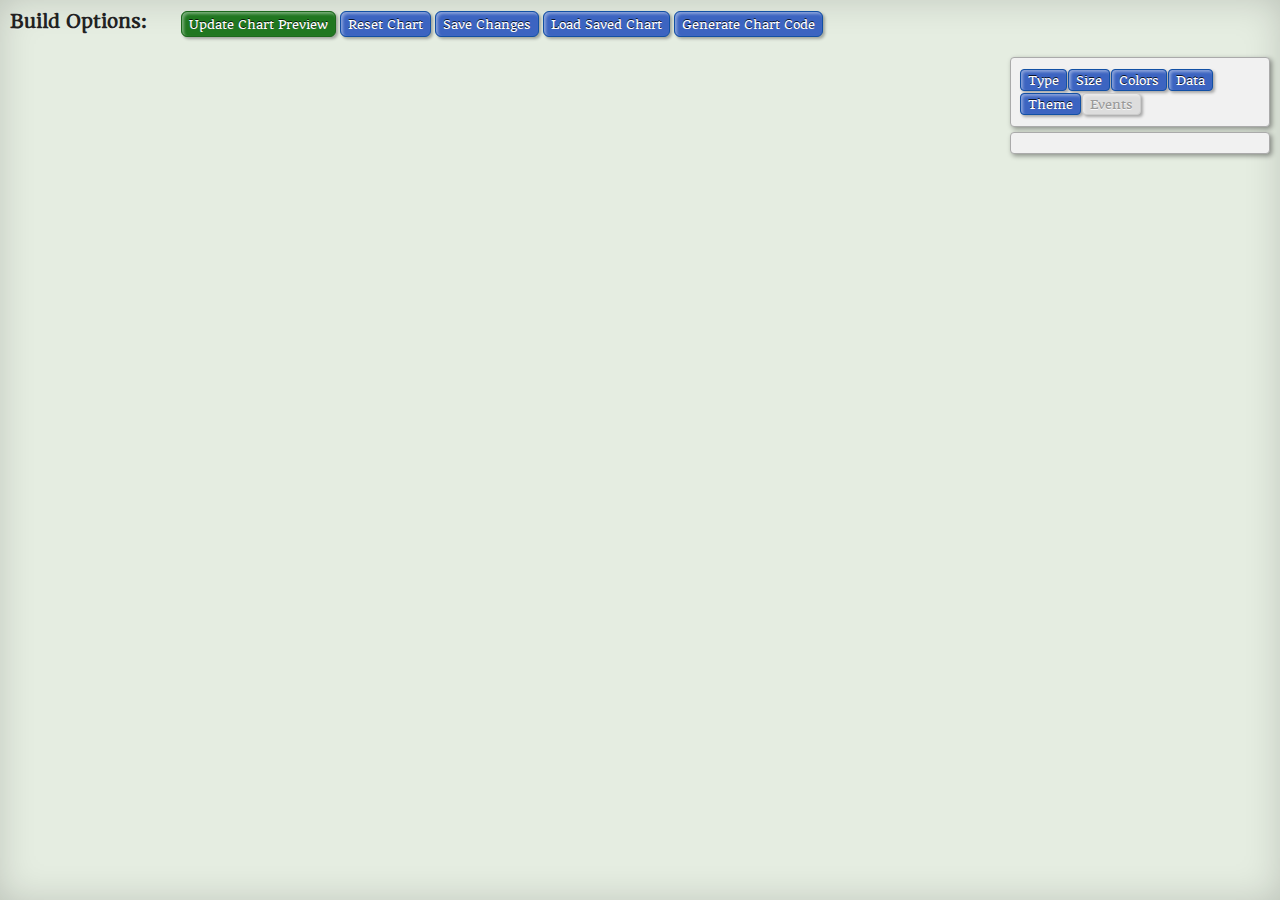
==== commit 3c5159b2: "added some style" ====
--- a/index.html
+++ b/index.html
@@ -37,8 +37,7 @@
     		<section id="actionNav">
 	    		<nav role="navigation">
 	    			<ul>
-	    				<li class="label">Build Options:</li>
-	    				<li>
+	    				<li class="label">Build Options:
 	    					<a class="icon-question-sign" name="#build-help">help</a>
 							<div class="helpBox">
 							    <div id="build-help">
--- a/css/style.css
+++ b/css/style.css
@@ -141,8 +141,8 @@
 textarea {height:auto;overflow-y:auto}
 form input.submitField {margin-left:37%}
 form li.valid, form li.error {-webkit-border-radius:3px;-moz-border-radius:3px;border-radius:3px}
-form li.valid {background:#e5f9db;color:#390}
-form li.error {background:#FAE5E3;color:#c01702}
+form li.valid {color:#390}
+form li.error {color:#c01702}
 form li.error input,form li.error textarea,form li.error select,form li.error .form-input {border-color:#c01702}
 form li > em {display:inline-block;font-style:normal;font-size:0.9em;font-weight:bold;margin-left:37%}
 form li > em.error .valid {color:#390}
@@ -183,9 +183,9 @@
 .form-stacked .input > .error-message {clear:both;display:block;height:1.3em}
 /* effects */
 input,textarea {-webkit-transition:border linear 0.3s,box-shadow linear 0.3s;-moz-transition:border linear 0.3s,box-shadow linear 0.3s;-ms-transition:border linear 0.3s,box-shadow linear 0.3s;-o-transition:border linear 0.3s,box-shadow linear 0.2s;transition:border linear 0.3s,box-shadow linear 0.2s;-webkit-box-shadow:inset 0 1px 3px rgba(0,0,0,0.1);-moz-box-shadow:inset 0 1px 3px rgba(0,0,0,0.1);box-shadow:inset 0 1px 3px rgba(0,0,0,0.1)}
-input:focus,textarea:focus {outline:0;border-color:rgba(82, 168, 236, 0.8);-webkit-box-shadow:inset 0 1px 3px rgba(0,0,0,0.1), 0 0 8px rgba(82,168,236,0.6);-moz-box-shadow:inset 0 1px 3px rgba(0,0,0,0.1),0 0 8px rgba(82,168,236,0.6);box-shadow:inset 0 1px 3px rgba(0,0,0,0.1),0 0 8px rgba(82,168,236,0.6)}
+input:focus,textarea:focus {outline:0;border-color:rgba(60, 100, 193, 0.6);-webkit-box-shadow:inset 0 1px 3px rgba(0,0,0,0.1), 0 0 8px rgba(60,100,193,0.4);-moz-box-shadow:inset 0 1px 3px rgba(0,0,0,0.1),0 0 8px rgba(60,100,193,0.4);box-shadow:inset 0 1px 3px rgba(0,0,0,0.1),0 0 8px rgba(60,100,193,0.4)}
 input[type="submit"]:hover {-webkit-transition:none;-moz-transition:none;-ms-transition:none;-o-transition:none;transition:none}
-input[type=file]:focus, input[type=checkbox]:focus, select:focus {-webkit-box-shadow:none;-moz-box-shadow:none;box-shadow:none;outline:1px dotted #666}
+input[type=file]:focus, input[type=checkbox]:focus, select:focus {-webkit-box-shadow:none;-moz-box-shadow:none;box-shadow:none;outline:0}
 
 /* NAVIGATION 
  * ------------------------------------------------------------------------------------------------------------------------------------------------------------------------------------------- */
--- a/css/skin.css
+++ b/css/skin.css
@@ -128,12 +128,12 @@
 /* LAYOUT  
  * ------------------------------------------------------------------------------------------------------------------------------------------------------------------------------------------- */
 #wrap {height:100%;}
-#content{background:#ddd;min-height:100%;box-shadow:inset 0px 0px 40px -5px rgba(0,0,0,0.2);overflow:auto;}
+#content{background:#e5ede1;min-height:100%;box-shadow:inset 0px 0px 40px -5px rgba(0,0,0,0.2);overflow:auto;}
 .page > section {width:100%;position:relative;clear:both;}
 
 /* MODULES 
  * ------------------------------------------------------------------------------------------------------------------------------------------------------------------------------------------- */
-.module {padding:10px;margin:0 0 20px 0;background:#f1f1f1;border:1px solid #aaa;-webkit-border-radius:7px;-moz-border-radius:7px;border-radius:7px;box-shadow:2px 2px 5px rgba(0,0,0,0.4)}
+.module {padding:10px;margin:0 0 5px 0;background:#f1f1f1;border:1px solid #aaa;-webkit-border-radius:4px;-moz-border-radius:4px;border-radius:4px;box-shadow:2px 2px 5px rgba(0,0,0,0.4)}
 .module p:last-child {margin:0}
 .abstract {position:relative;clear:both;overflow:hidden}
 .abstract img {float:left;margin:5px 10px 0 0}
@@ -174,7 +174,7 @@
 .grid.dark-icons .grid-3 {background:#333;padding-top:20px}
 .grid.dark-icons li {color:#fff}
 /* Buttons */
-.btn,form .submit input {display:inline-block;font-size:12px;font-weight:normal;font-family:'quandoregular';line-height:12px;color:#fff;letter-spacing:normal;white-space:nowrap;background:#3c64c1;transition:background linear 0.2s;border:1px solid #1250a5;height:auto;width:auto;cursor:pointer;padding:2px 8px 0px;text-shadow:0 -1px 0 rgba(0,0,0,0.8);box-shadow:inset 2px 2px 3px rgba(255,255,255,0.4), 2px 2px 3px rgba(0, 0, 0, 0.3);-webkit-appearance: none;}
+.btn,form .submit input {display:inline-block;font-size:12px;font-weight:normal;font-family:'quandoregular';line-height:12px;color:#fff;letter-spacing:normal;white-space:nowrap;background:#3c64c1;transition:background linear 0.2s;border:1px solid #1250a5;height:auto;width:auto;cursor:pointer;padding:2px 7px 0px;text-shadow:0 -1px 0 rgba(0,0,0,0.8);box-shadow:inset 2px 2px 3px rgba(255,255,255,0.4), 2px 2px 3px rgba(0, 0, 0, 0.3);-webkit-appearance: none;}
 .btn:hover,.taglist a:hover, .btn.active {background:#142347;border-color:#142347;color:#fff}
 .btn.small {font-size:11px;font-weight:normal;padding:3px 7px 4px;line-height:16px;width:auto}
 .btn.inactive {background:#ddd;border-color:#ccc;color:#999;text-shadow:0 1px 0 rgba(255,255,255,0.75)}
@@ -199,10 +199,12 @@
 section[role="region"] .grid {overflow:visible;}
 #actionNav {margin-bottom:0;overflow:visible;font-family:"quandoregular";}
 #actionNav ul {float:left;padding:10px;}
-#actionNav li.label {margin-right:10px;font-weight:bold;font-size:18px;text-shadow:0 1px 0px rgba(255,255,255,0.5);}
-#actionNav #build-update {background:#c63131;border:1px solid #c63131;}
-#actionNav #build-update:hover {background:#841e1e;border:1px solid #841e1e;}
-#actionNav .icon-question-sign {margin-top:2px;margin-right:5px;text-indent:-9000px;cursor:pointer;}
+#actionNav li {margin-right:-1px;}
+#actionNav li.label {font-weight:bold;font-size:18px;text-shadow:0 1px 0px rgba(255,255,255,0.5);}
+#actionNav #build-update {background:#207720;border:1px solid #1c681c;}
+#actionNav #build-update:hover {background:#154915;border:1px solid #154915;}
+#actionNav #build-update:focus {outline:0;border-color:rgba(21,73,21,0.8);-webkit-box-shadow:inset 0 1px 3px rgba(0,0,0,0.1), 0 0 8px rgba(32,119,32,0.6);-moz-box-shadow:inset 0 1px 3px rgba(0,0,0,0.1), 0 0 8px rgba(32,119,32,0.6);box-shadow:inset 0 1px 3px rgba(0,0,0,0.1), 0 0 8px rgba(32,119,32,0.6);}
+#actionNav .icon-question-sign {margin:5px 5px 0;text-indent:-9000px;cursor:pointer;}
 #actionNav .helpContent {background:#fff;box-shadow:3px 3px 6px 2px rgba(0,0,0,0.3);border-radius:10px;padding:10px;min-height:200px;}
 #actionNav .helpContent code strong {color:red;}
 /* Chart Form */
@@ -240,15 +242,16 @@
 li.theme-data {display:none}
 #theme-background-color, #theme-header-color, #theme-label-color, #theme-data-border-color {display:inline-block;}
 
-.palette ol {margin:0;padding:0}
-.palette li {list-style:none;position:relative;display:none;clear:none;height:26px;width:26px;float:left;margin:2px 1px 4px;padding:0 !important;border-radius:2px;}
-.palette li.selected {display:block}
-.palette li input {display:none}
+#chart-settings .palette {padding-top:5px;}
+#chart-settings .palette ol {margin:0;padding:0}
+#chart-settings .palette li {list-style:none;position:relative;display:none;clear:none;height:26px;width:26px;float:left;margin:2px 1px 4px;padding:0 !important;border-radius:2px;}
+#chart-settings .palette li.selected {display:block}
+#chart-settings .palette li input {display:none}
 
 #chart-grid {position:relative;width:auto;padding-right:230px;float:none;margin:0;}
 #chart-grid .module {}
 #control-panel {position:absolute;top:0px;right:10px;z-index:1;}
-#control-panel legend {display:block;text-align:center;padding:0 0 10px;width:100%;font-family: 'quandoregular';text-shadow:0 1px 0px rgba(255, 255, 255, 0.75);}
+#control-panel legend {display:block;text-align:center;padding:5px 0 20px;width:100%;font-family: 'quandoregular';text-shadow:0 1px 0px rgba(255, 255, 255, 0.75);text-decoration:underline;}
 #chart-preview {text-align:center;padding:20px;}
 
 
@@ -257,13 +260,13 @@
 #popupBox {}
 #popupBox table {margin:0;}
 #popupBox td {margin:0;padding:0;border:0;}
-#popupBox .helpContent {background:#fff;box-shadow:3px 3px 6px 2px rgba(0,0,0,0.3);border-radius:10px;padding:10px;min-height:200px;}
+#popupBox .helpContent {background:#fff;box-shadow:3px 3px 6px 2px rgba(0,0,0,0.3);border-radius:4px;padding:10px;min-height:200px;}
 #popupBox .helpContent code strong {color:red;}
-#popupBox h2 {margin:10px 0;text-align:center;font-size:20px;font-family:"quandoregular";}
+#popupBox h2 {margin:10px 0 20px;text-align:center;font-size:20px;font-family:"quandoregular";text-decoration:underline;}
 #popupBox p {margin:0 20px 15px;}
 #popupBox ul, #popupBox ol {margin:0 20px 15px;}
 #popupBox li {margin-bottom:10px;}
-#popupBox code {margin:0 10px 10px;display:block;padding:5px 15px;background:#efefef;border-radius:5px;border:1px solid #ddd;}
+#popupBox code {margin:0 20px 10px;display:block;padding:10px 15px;background:#efefef;border-radius:4px;border:1px solid #ddd;}
 .popupClose {display:block;position:absolute;top:10px;right:10px;text-indent:-9000px;}
 #popupBox .helpContent .chart-pie,
 #popupBox .helpContent .chart-pack,
@@ -285,12 +288,13 @@
    MEDIA QUERIES  
 *  ------------------------------------------------------------------------------------------------------------------------------------------------------------------------------------------- */
 /*  Landscape phones and down  */
-@media (min-width:320px) and (max-width:640px) {
+@media (min-width:320px) and (max-width:767px) {
 #header {width:auto}
 #header nav {height:auto;margin:0 0 10px 0;text-align:center}
 #header nav #logo {position:relative;margin:0 auto}
 #header nav ul {clear:both;float:none;margin:0}
 #control-panel {position:static;right:0;}
+#actionNav li.label {display:block;}
 }
 
 /*  Portrait tablet to landscape and desktop  */
--- a/css/jPicker-1.1.6.min.css
+++ b/css/jPicker-1.1.6.min.css
@@ -29,10 +29,10 @@
 .jPicker .Button .Ok{margin:12px 0 5px 0}
 .jPicker td{margin:0;padding:0;border:0}
 .jPicker td.Radio{margin:0;padding:0;width:31px}
-.jPicker td.Radio input{margin:0 5px 0 0;padding:0}
+.jPicker td.Radio input{margin:0 5px 0 0;padding:0;vertical-align:middle;}
 .jPicker td.Text{font-size:12px!important;height:24px;margin:0;padding:0;text-align:left;width:70px}
 .jPicker tr.Hex td.Text{width:100px}
-.jPicker td.Text input{background-color:#fff;border:1px inset #aaa;height:19px;margin:0 0 0 5px;text-align:left;width:40px}
+.jPicker td.Text input{background-color:#fff;border:1px inset #aaa;height:19px;margin:0 0 0 5px;text-align:left;width:40px;padding:0 2px;}
 .jPicker td[class="Text"] input{height:20px}
 .jPicker tr.Hex td.Text input.Hex{width:50px}
 .jPicker tr.Hex td.Text input.AHex{width:29px}
